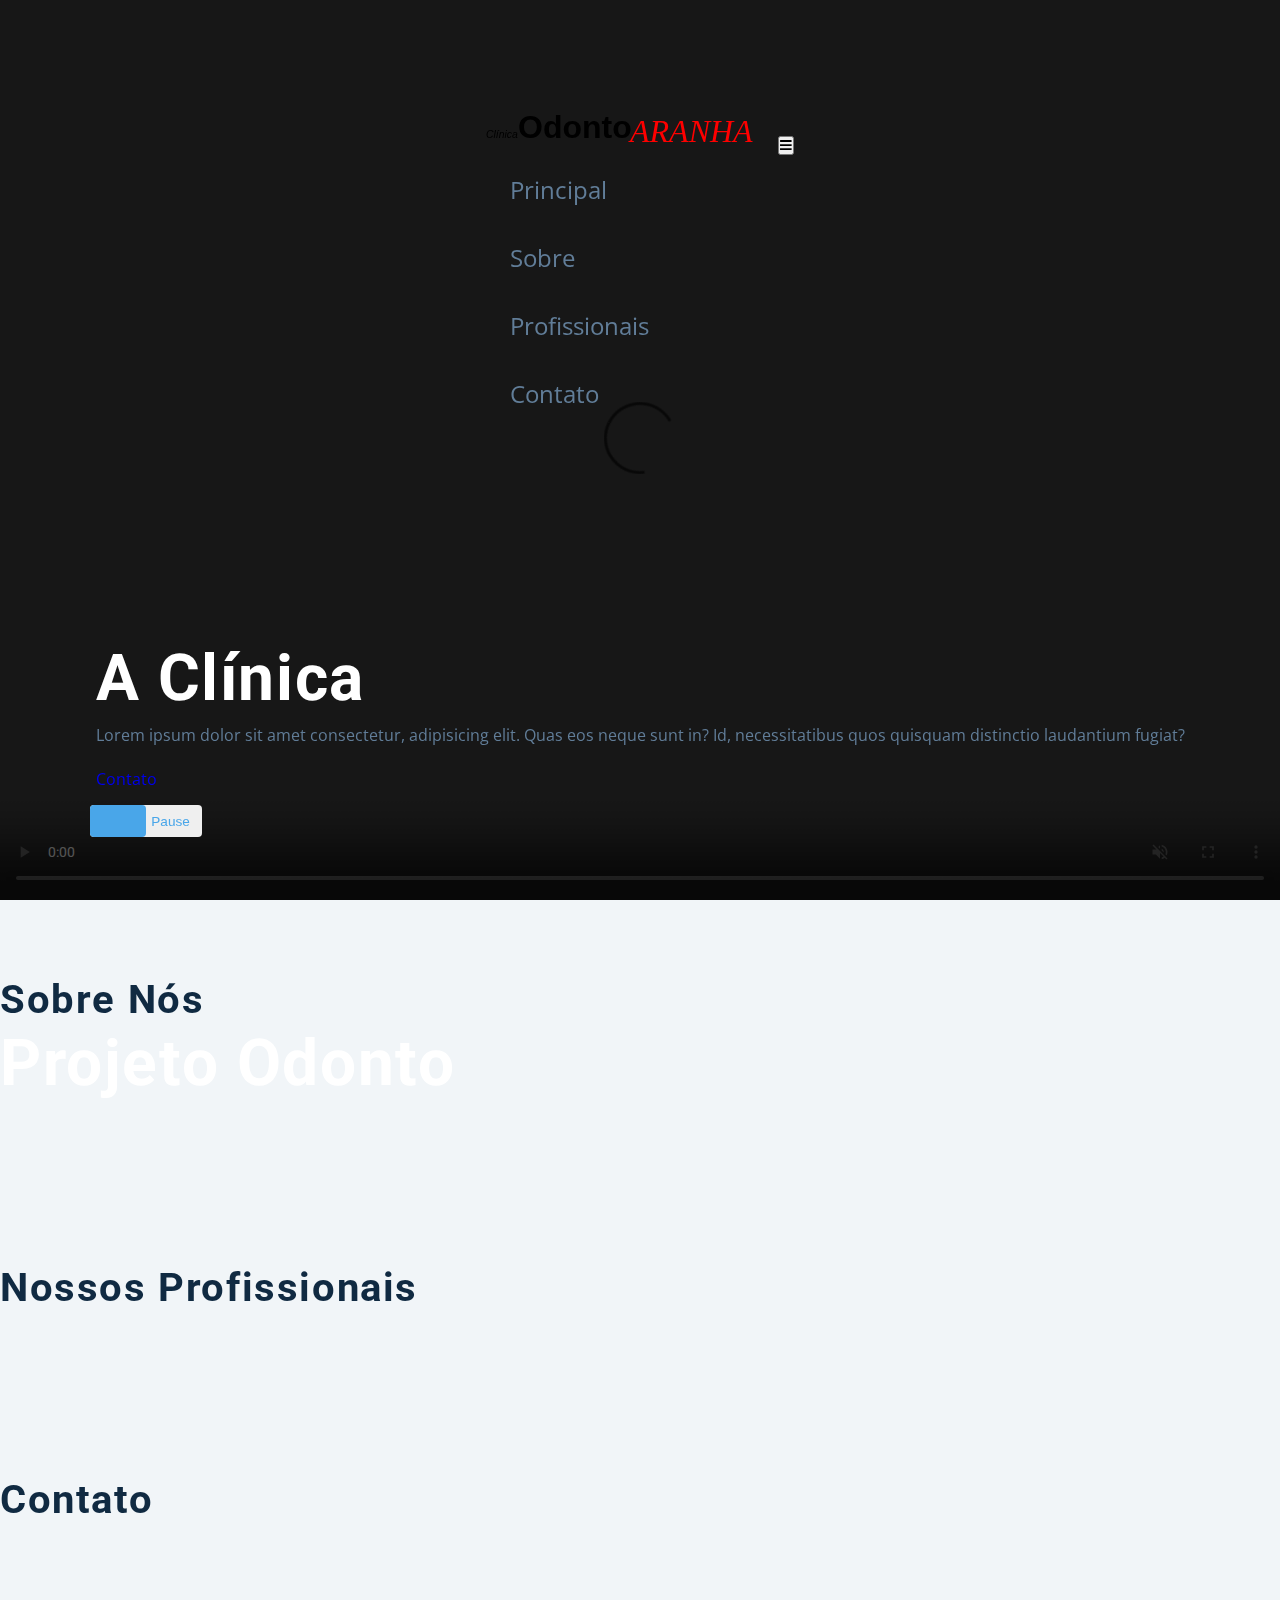
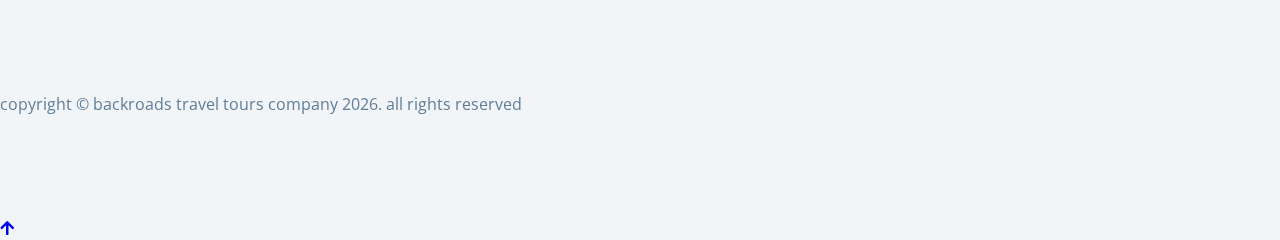
==== index.html @ fa2284a4 "v2" ====
<!DOCTYPE html>
<html lang="en">
  <head>
    <meta charset="UTF-8" />
    <meta name="viewport" content="width=device-width, initial-scale=1.0" />
    <title>OdontoARANHA</title>
    <!-- font-awesome -->
    <link
      rel="stylesheet"
      href="https://cdnjs.cloudflare.com/ajax/libs/font-awesome/5.14.0/css/all.min.css"
    />
    <!-- styles -->
    <link rel="stylesheet" href="styles.css" />
  </head>
  <body>
    <header id="home">
      <!-- navbar -->
      <nav id="nav">
        <div class="nav-center">
          <!-- nav header -->
          <div class="nav-header">
            <img src="./logo.svg" class="logo" alt="logo" />
            <button class="nav-toggle">
              <i class="fas fa-bars"></i>
            </button>
          </div>
          <!-- links -->
          <div class="links-container">
            <ul class="links">
              <li>
                <a href="#home" class="scroll-link">Principal</a>
              </li>
              <li>
                <a href="#about" class="scroll-link">Sobre</a>
              </li>
              <li>
                <a href="#services" class="scroll-link">Profissionais</a>
              </li>
              <li>
                <a href="#tours" class="scroll-link">Contato</a>
              </li>
            </ul>
          </div>
        </div>
      </nav>
      <!-- banner -->
      <div class="banner">
        <div class="container">
          <h1>A Clínica</h1>
          <p>
            Lorem ipsum dolor sit amet consectetur, adipisicing elit. Quas eos
            neque sunt in? Id, necessitatibus quos quisquam distinctio
            laudantium fugiat?
          </p>
          <a href="#tours" class="scroll-link btn btn-white">Contato</a>
        </div>
      </div>
    </header>
    <!-- about -->
    <section id="about" class="section">
      <div class="title">
        <h2>Sobre  <span>nós</span></h2>
      </div>
      <!-- preloader -->
        <div class="preloader">
        <img src="preloader.gif" alt="preloader" class="preloader__item" />
         </div>
    <!-- header -->
    <headerv>
        <video controls muted autoplay loop class="video-container">
          <source src="./video.mp4" type="video/mp4" />
        </video>
        <h1>Projeto Odonto</h1>
        <!-- video switch -->
        <button class="switch-btn">
          <span>
            play
          </span>
          <span>
            pause
          </span>
          <span class="switch"></span>
        </button>
    </headerv>
    </section>
    <!-- services -->
    <section id="services" class="section">
      <div class="title">
        <h2>Nossos <span>profissionais</span></h2>
      </div>
    </section>
    <!-- contact -->
    <section id="tours" class="section">
      <div class="title">
        <h2>Contato <span></span></h2>
      </div>
    </section>
    <!-- footer -->
    <footer class="section">
      <p>
        copyright &copy; backroads travel tours company
        <span id="date"></span>. all rights reserved
      </p>
    </footer>
    <a class="scroll-link top-link" href="#home">
      <i class="fas fa-arrow-up"></i>
    </a>
    <!-- javascript -->
    <script src="app.js"></script>
  </body>
</html>
---- styles.css ----
/*
=============== 
Fonts
===============
*/
@import url("https://fonts.googleapis.com/css?family=Open+Sans|Roboto:400,700&display=swap");

/*
=============== 
Variables
===============
*/

:root {
  /* dark shades of primary color*/
  --clr-primary-1: hsl(205, 86%, 17%);
  --clr-primary-2: hsl(205, 77%, 27%);
  --clr-primary-3: hsl(205, 72%, 37%);
  --clr-primary-4: hsl(205, 63%, 48%);
  /* primary/main color */
  --clr-primary-5: hsl(205, 78%, 60%);
  /* lighter shades of primary color */
  --clr-primary-6: hsl(205, 89%, 70%);
  --clr-primary-7: hsl(205, 90%, 76%);
  --clr-primary-8: hsl(205, 86%, 81%);
  --clr-primary-9: hsl(205, 90%, 88%);
  --clr-primary-10: hsl(205, 100%, 96%);
  /* darkest grey - used for headings */
  --clr-grey-1: hsl(209, 61%, 16%);
  --clr-grey-2: hsl(211, 39%, 23%);
  --clr-grey-3: hsl(209, 34%, 30%);
  --clr-grey-4: hsl(209, 28%, 39%);
  /* grey used for paragraphs */
  --clr-grey-5: hsl(210, 22%, 49%);
  --clr-grey-6: hsl(209, 23%, 60%);
  --clr-grey-7: hsl(211, 27%, 70%);
  --clr-grey-8: hsl(210, 31%, 80%);
  --clr-grey-9: hsl(212, 33%, 89%);
  --clr-grey-10: hsl(210, 36%, 96%);
  --clr-white: #fff;
  --clr-red-dark: hsl(360, 67%, 44%);
  --clr-red-light: hsl(360, 71%, 66%);
  --clr-green-dark: hsl(125, 67%, 44%);
  --clr-green-light: hsl(125, 71%, 66%);
  --clr-black: #222;
  --ff-primary: "Roboto", sans-serif;
  --ff-secondary: "Open Sans", sans-serif;
  --transition: all 0.3s linear;
  --spacing: 0.1rem;
  --radius: 0.25rem;
  --light-shadow: 0 5px 15px rgba(0, 0, 0, 0.1);
  --dark-shadow: 0 5px 15px rgba(0, 0, 0, 0.2);
  --max-width: 1170px;
  --fixed-width: 620px;
}
/*
=============== 
Global Styles
===============
*/

*,
::after,
::before {
  margin: 0;
  padding: 0;
  box-sizing: border-box;
}
body {
  font-family: var(--ff-secondary);
  background: var(--clr-grey-10);
  color: var(--clr-grey-1);
  line-height: 1.5;
  font-size: 0.875rem;
}
ul {
  list-style-type: none;
}
a {
  text-decoration: none;
}
h1,
h2,
h3,
h4 {
  letter-spacing: var(--spacing);
  text-transform: capitalize;
  line-height: 1.25;
  margin-bottom: 0.75rem;
  font-family: var(--ff-primary);
}
h1 {
  font-size: 3rem;
}
h2 {
  font-size: 2rem;
}
h3 {
  font-size: 1.25rem;
}
h4 {
  font-size: 0.875rem;
}
p {
  margin-bottom: 1.25rem;
  color: var(--clr-grey-5);
}
@media screen and (min-width: 800px) {
  h1 {
    font-size: 4rem;
  }
  h2 {
    font-size: 2.5rem;
  }
  h3 {
    font-size: 1.75rem;
  }
  h4 {
    font-size: 1rem;
  }
  body {
    font-size: 1rem;
  }
  h1,
  h2,
  h3,
  h4 {
    line-height: 1;
  }
}
/*  global classes */

/* section */
.section {
  padding: 5rem 0;
}

.section-center {
  width: 90vw;
  margin: 0 auto;
  max-width: 1170px;
}
@media screen and (min-width: 992px) {
  .section-center {
    width: 95vw;
  }
}
main {
  min-height: 100vh;
  display: grid;
  place-items: center;
}

/*
=============== 
Sidebar
===============
*/
.sidebar-toggle {
  position: fixed;
  top: 2rem;
  right: 3rem;
  font-size: 2rem;
  background: transparent;
  border-color: transparent;
  color: var(--clr-primary-5);
  transition: var(--transition);
  cursor: pointer;
  animation: bounce 2s ease-in-out infinite;
}
.sidebar-toggle:hover {
  color: var(--clr-primary-7);
}
@keyframes bounce {
  0% {
    transform: scale(1);
  }
  50% {
    transform: scale(1.5);
  }
  100% {
    transform: scale(1);
  }
}

.sidebar-header {
  display: flex;
  justify-content: space-between;
  align-items: center;
  padding: 1rem 1.5rem;
}
.close-btn {
  font-size: 1.75rem;
  background: transparent;
  border-color: transparent;
  color: var(--clr-primary-5);
  transition: var(--transition);
  cursor: pointer;
  color: var(--clr-red-dark);
}
.close-btn:hover {
  color: var(--clr-red-light);
  transform: rotate(360deg);
}
.logo {
  justify-self: center;
  height: 40px;
}

.links a {
  display: block;
  font-size: 1.5rem;
  text-transform: capitalize;
  padding: 1rem 1.5rem;
  color: var(--clr-grey-5);
  transition: var(--transition);
}
.links a:hover {
  background: var(--clr-primary-8);
  color: var(--clr-primary-5);
  padding-left: 1.75rem;
}
.social-icons {
  justify-self: center;
  display: flex;
  padding-bottom: 2rem;
}
.social-icons a {
  font-size: 1.5rem;
  margin: 0 0.5rem;
  color: var(--clr-primary-5);
  transition: var(--transition);
}
.social-icons a:hover {
  color: var(--clr-primary-1);
}

.sidebar {
  position: fixed;
  top: 0;
  left: 0;
  width: 100%;
  height: 100%;
  background: var(--clr-white);
  display: grid;
  grid-template-rows: auto 1fr auto;
  row-gap: 1rem;
  box-shadow: var(--clr-red-dark);
  transition: var(--transition);
  transform: translate(-100%);
}
.show-sidebar {
  transform: translate(0);
}
@media screen and (min-width: 676px) {
  .sidebar {
    width: 400px;
  }
}
/*
=============== 
Video
===============
*/
.preloader {
  position: fixed;
  top: 0;
  left: 0;
  right: 0;
  bottom: 0;
  background: var(--clr-white);
  display: grid;
  justify-content: center;
  align-items: center;
  visibility: visible;
  z-index: 999;
  transition: var(--transition);
}
.hide-preloader {
  z-index: -999;
  visibility: hidden;
}

header {
  min-height: 100vh;
  position: relative;
  display: grid;
  place-items: center;
}
.video-container {
  position: absolute;
  top: 0;
  left: 0;
  width: 100%;
  height: 100%;
  object-fit: cover;
  z-index: -2;
}
h1 {
  color: var(--clr-white);
}
/* switch button */

.switch-btn {
  position: absolute;
  bottom: 7%;
  left: 7%;
  width: 7rem;
  height: 2rem;
  display: flex;
  border-radius: var(--radius);
  align-items: center;
  justify-content: space-around;
  border: none;
  transition: var(--transition);
}
.switch-btn span {
  display: inline-block;
  font-size: 0.85rem;
  cursor: pointer;
  text-transform: capitalize;
  color: var(--clr-primary-5);
}
.switch {
  position: absolute;
  width: 50%;
  height: 100%;
  top: 0;
  left: 0;
  background: var(--clr-primary-5);
  border-radius: var(--radius);
  margin: 0;
  display: block;
  transition: var(--transition);
}
.slide .switch {
  left: 50%;
}
/* header after */
header::after {
  content: "";
  position: absolute;
  top: 0;
  left: 0;
  width: 100%;
  height: 100%;
  background: rgba(12, 12, 12, 0.7);
  z-index: -1;
}
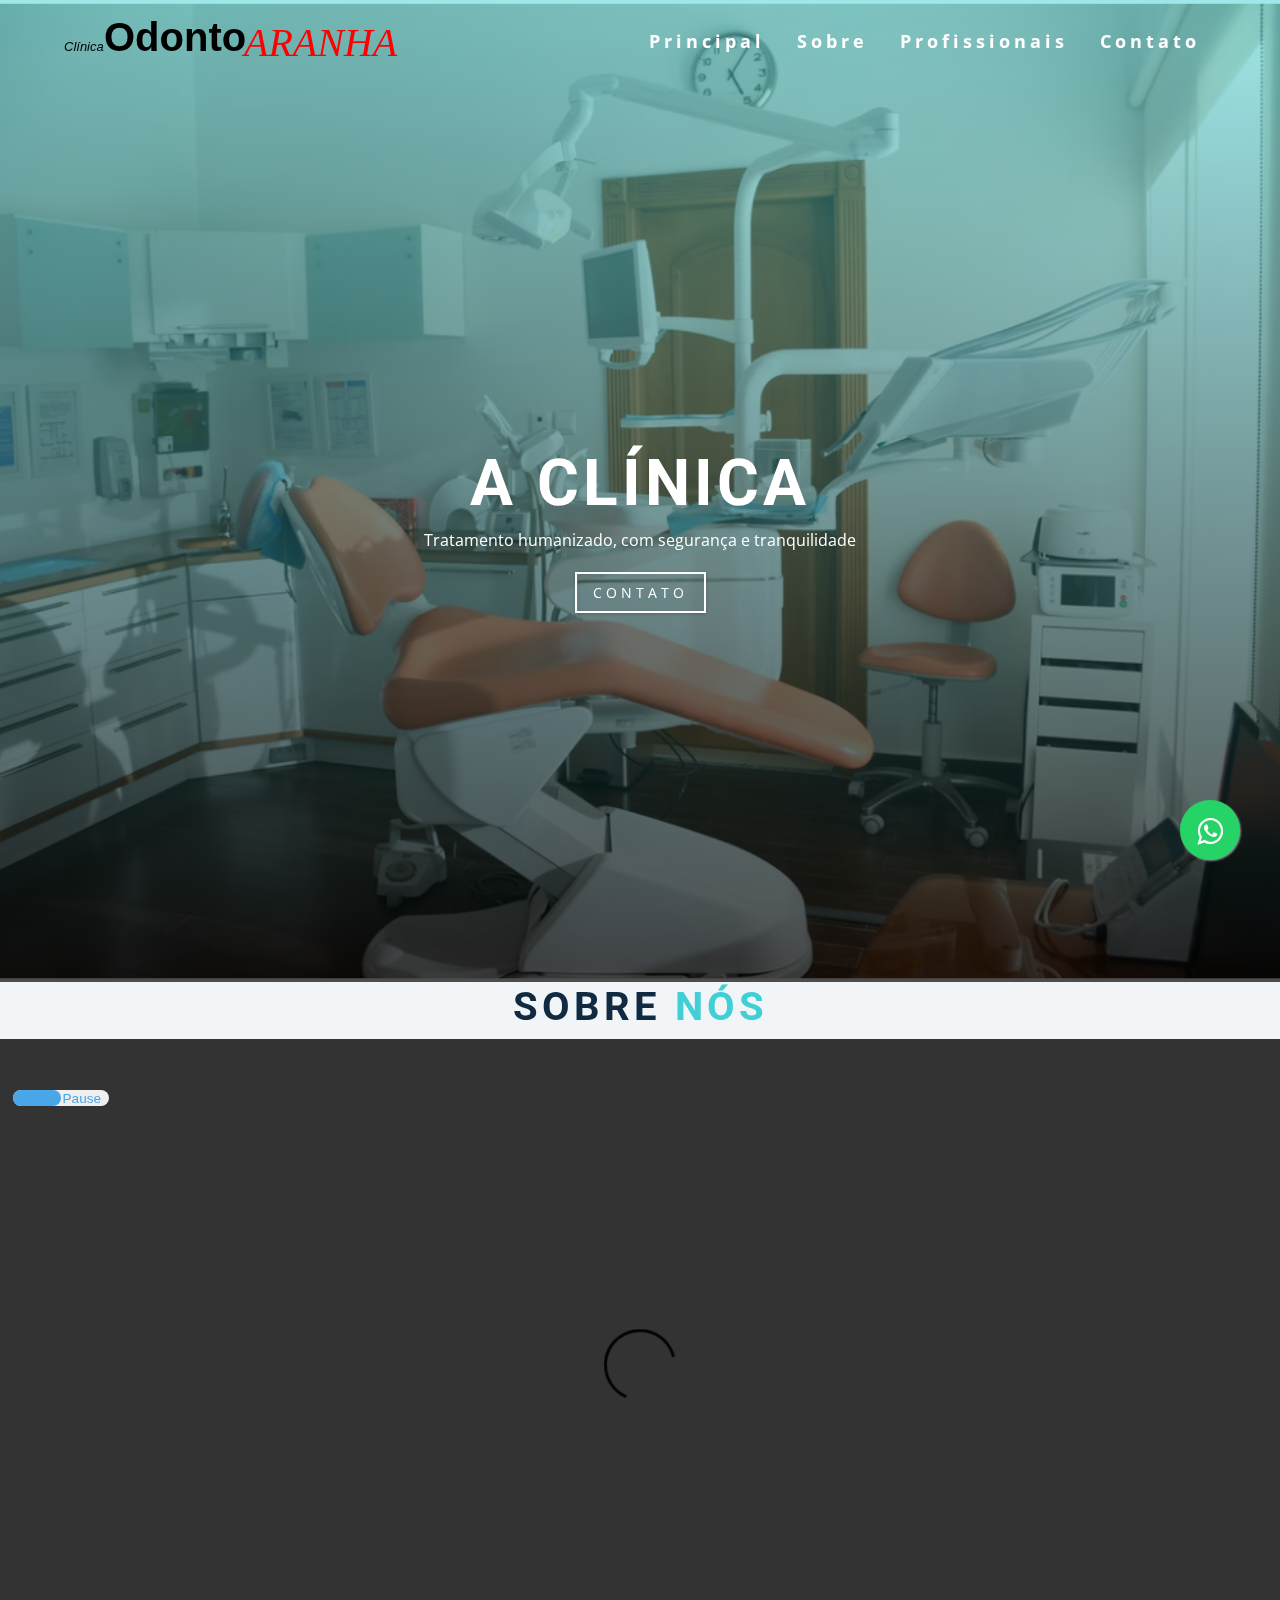
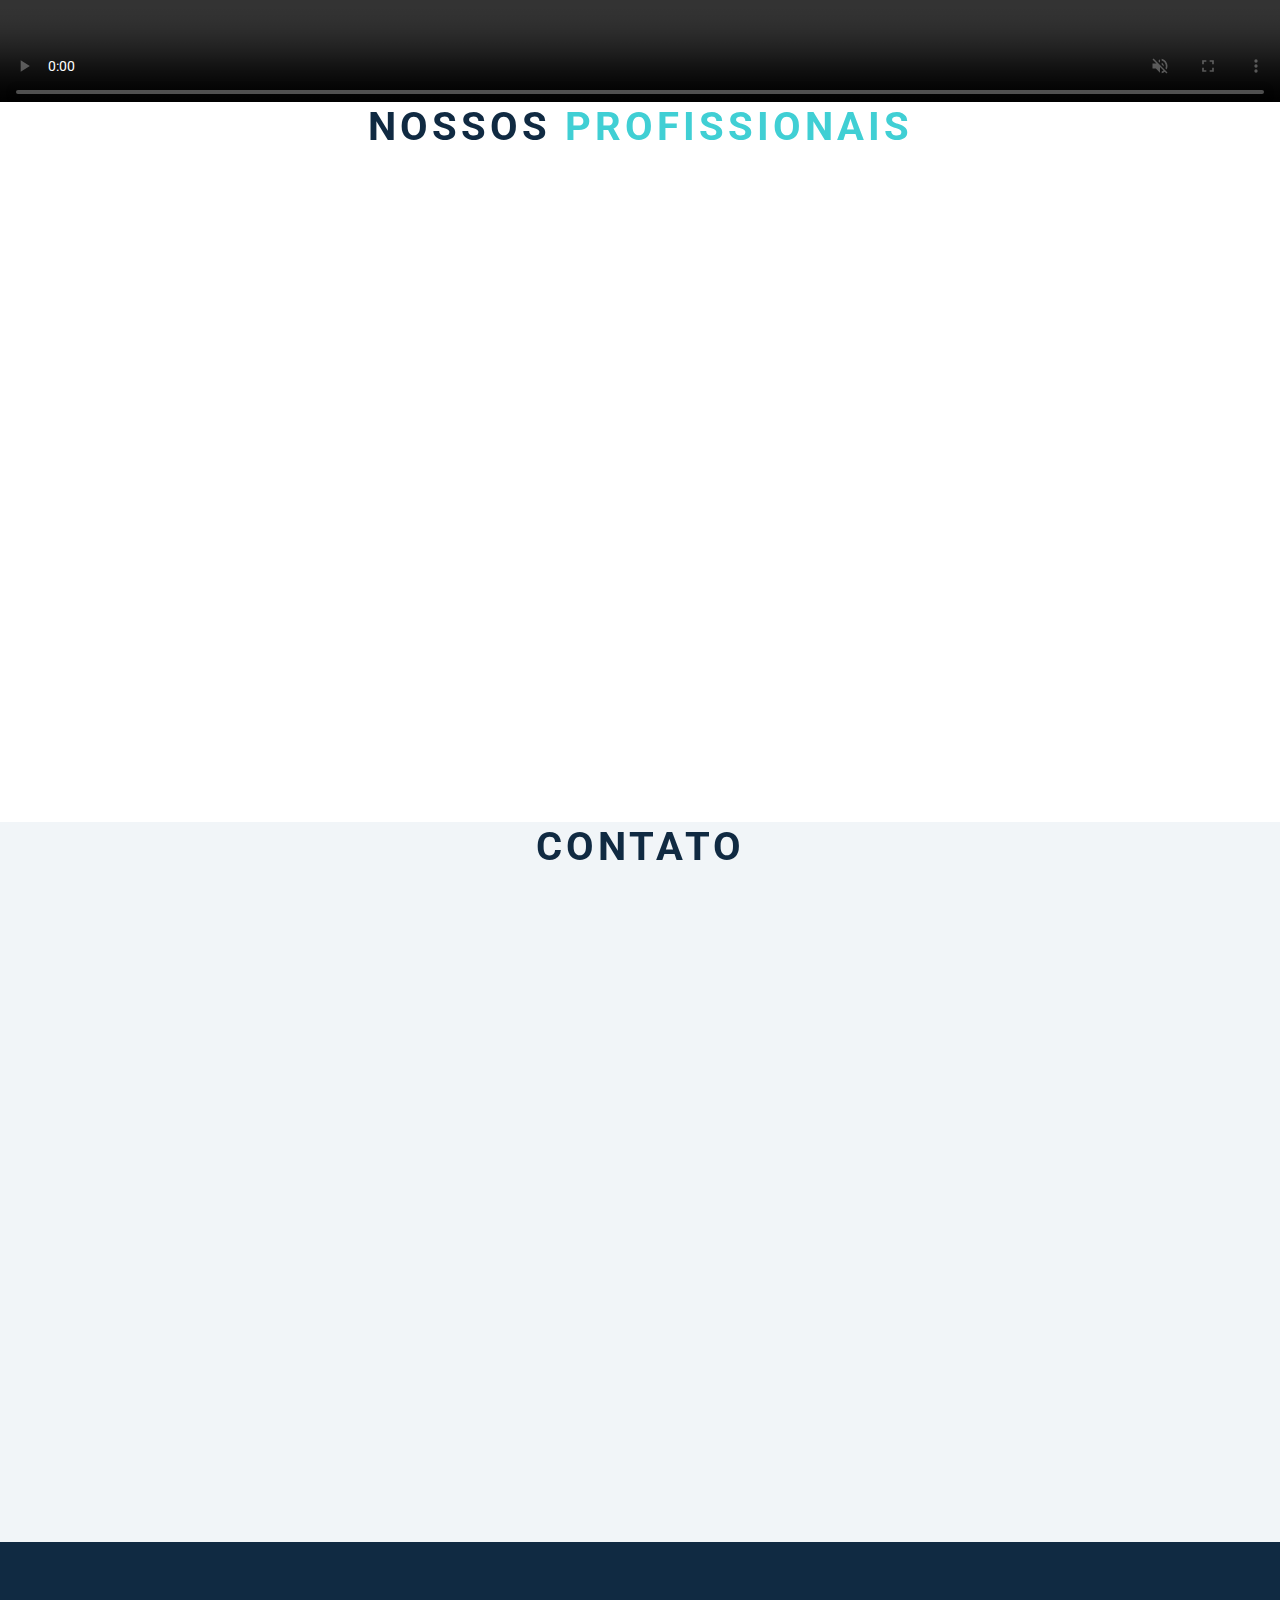
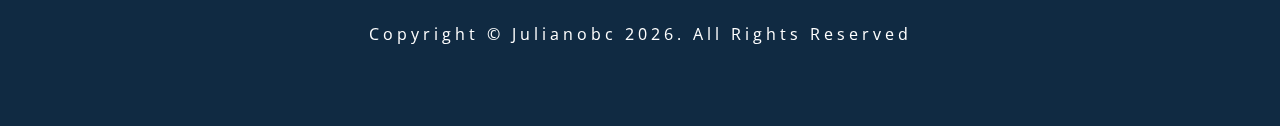
==== commit d4dc0d99: "adicionando contato whats" ====
--- a/index.html
+++ b/index.html
@@ -8,7 +8,7 @@
     <link
       rel="stylesheet"
       href="https://cdnjs.cloudflare.com/ajax/libs/font-awesome/5.14.0/css/all.min.css"
-    />
+      />
     <!-- styles -->
     <link rel="stylesheet" href="styles.css" />
   </head>
@@ -48,9 +48,7 @@
         <div class="container">
           <h1>A Clínica</h1>
           <p>
-            Lorem ipsum dolor sit amet consectetur, adipisicing elit. Quas eos
-            neque sunt in? Id, necessitatibus quos quisquam distinctio
-            laudantium fugiat?
+            Tratamento humanizado, com segurança e tranquilidade
           </p>
           <a href="#tours" class="scroll-link btn btn-white">Contato</a>
         </div>
@@ -63,25 +61,26 @@
       </div>
       <!-- preloader -->
         <div class="preloader">
+            <h1>Projeto Odonto</h1>
         <img src="preloader.gif" alt="preloader" class="preloader__item" />
          </div>
     <!-- header -->
-    <headerv>
-        <video controls muted autoplay loop class="video-container">
-          <source src="./video.mp4" type="video/mp4" />
-        </video>
-        <h1>Projeto Odonto</h1>
-        <!-- video switch -->
-        <button class="switch-btn">
-          <span>
-            play
-          </span>
-          <span>
-            pause
-          </span>
-          <span class="switch"></span>
-        </button>
-    </headerv>
+        <headerv>
+            <video controls muted autoplay loop class="video-container">
+            <source src="./video.mp4" type="video/mp4" />
+            </video>
+                
+            <!-- video switch -->
+                <button class="switch-btn">
+            <span>
+                play
+            </span>
+            <span>
+                pause
+            </span>
+            <span class="switch"></span>
+                </button>
+        </headerv>
     </section>
     <!-- services -->
     <section id="services" class="section">
@@ -98,12 +97,17 @@
     <!-- footer -->
     <footer class="section">
       <p>
-        copyright &copy; backroads travel tours company
+        copyright &copy; julianobc
         <span id="date"></span>. all rights reserved
       </p>
     </footer>
     <a class="scroll-link top-link" href="#home">
-      <i class="fas fa-arrow-up"></i>
+      <i class="fas fa-arrow-up"></i>      
+    </a>
+    <link rel="stylesheet" href="https://maxcdn.bootstrapcdn.com/font-awesome/4.5.0/css/font-awesome.min.css">
+    <a class="whatsapp-link" href="https://wa.me/5519996962829?text=Olá!%20Gostaria%20de%20tirar%20uma%20dúvida."
+        z-index:1000;" target="_blank">
+        <i  class="fa fa-whatsapp"></i>
     </a>
     <!-- javascript -->
     <script src="app.js"></script>
--- a/styles.css
+++ b/styles.css
@@ -18,7 +18,7 @@
   --clr-primary-3: hsl(205, 72%, 37%);
   --clr-primary-4: hsl(205, 63%, 48%);
   /* primary/main color */
-  --clr-primary-5: hsl(205, 78%, 60%);
+  --clr-primary-5: #49a6e9;
   /* lighter shades of primary color */
   --clr-primary-6: hsl(205, 89%, 70%);
   --clr-primary-7: hsl(205, 90%, 76%);
@@ -42,12 +42,13 @@
   --clr-red-light: hsl(360, 71%, 66%);
   --clr-green-dark: hsl(125, 67%, 44%);
   --clr-green-light: hsl(125, 71%, 66%);
+  --clr-secondary: hsla(182, 63%, 54%);
   --clr-black: #222;
   --ff-primary: "Roboto", sans-serif;
   --ff-secondary: "Open Sans", sans-serif;
   --transition: all 0.3s linear;
-  --spacing: 0.1rem;
-  --radius: 0.25rem;
+  --spacing: 0.25rem;
+  --radius: 0.5rem;
   --light-shadow: 0 5px 15px rgba(0, 0, 0, 0.1);
   --dark-shadow: 0 5px 15px rgba(0, 0, 0, 0.2);
   --max-width: 1170px;
@@ -58,7 +59,9 @@
 Global Styles
 ===============
 */
-
+html {
+  scroll-behavior: smooth;
+}
 *,
 ::after,
 ::before {
@@ -79,6 +82,13 @@
 a {
   text-decoration: none;
 }
+img:not(.logo) {
+  width: 100%;
+}
+img {
+  display: block;
+}
+
 h1,
 h2,
 h3,
@@ -130,9 +140,37 @@
 }
 /*  global classes */
 
+.btn {
+  text-transform: uppercase;
+  background: transparent;
+  color: var(--clr-black);
+  padding: 0.375rem 0.75rem;
+  letter-spacing: var(--spacing);
+  display: inline-block;
+  transition: var(--transition);
+  font-size: 0.875rem;
+  border: 2px solid var(--clr-black);
+  cursor: pointer;
+  box-shadow: 0 1px 3px rgba(0, 0, 0, 0.2);
+  border-radius: var(--radius);
+}
+.btn:hover {
+  color: var(--clr-white);
+  background: var(--clr-black);
+}
+.btn-white {
+  color: var(--clr-white);
+  border-color: var(--clr-white);
+  border-radius: 0;
+  padding: 0.5rem 1rem;
+}
+.btn:hover {
+  background: var(--clr-white);
+  color: var(--clr-secondary);
+}
 /* section */
 .section {
-  padding: 5rem 0;
+  padding-bottom: 5rem;
 }
 
 .section-center {
@@ -150,111 +188,201 @@
   display: grid;
   place-items: center;
 }
-
 /*
 =============== 
-Sidebar
+Scroll
 ===============
 */
-.sidebar-toggle {
-  position: fixed;
-  top: 2rem;
-  right: 3rem;
-  font-size: 2rem;
-  background: transparent;
-  border-color: transparent;
-  color: var(--clr-primary-5);
-  transition: var(--transition);
-  cursor: pointer;
-  animation: bounce 2s ease-in-out infinite;
-}
-.sidebar-toggle:hover {
-  color: var(--clr-primary-7);
-}
-@keyframes bounce {
-  0% {
-    transform: scale(1);
-  }
-  50% {
-    transform: scale(1.5);
-  }
-  100% {
-    transform: scale(1);
-  }
-}
-
-.sidebar-header {
-  display: flex;
-  justify-content: space-between;
-  align-items: center;
+/* navbar */
+nav {
+  background: var(--clr-white);
   padding: 1rem 1.5rem;
 }
-.close-btn {
-  font-size: 1.75rem;
-  background: transparent;
-  border-color: transparent;
-  color: var(--clr-primary-5);
-  transition: var(--transition);
-  cursor: pointer;
-  color: var(--clr-red-dark);
-}
-.close-btn:hover {
-  color: var(--clr-red-light);
-  transform: rotate(360deg);
-}
-.logo {
-  justify-self: center;
-  height: 40px;
-}
-
-.links a {
-  display: block;
-  font-size: 1.5rem;
-  text-transform: capitalize;
-  padding: 1rem 1.5rem;
-  color: var(--clr-grey-5);
-  transition: var(--transition);
-}
-.links a:hover {
-  background: var(--clr-primary-8);
-  color: var(--clr-primary-5);
-  padding-left: 1.75rem;
-}
-.social-icons {
-  justify-self: center;
-  display: flex;
-  padding-bottom: 2rem;
-}
-.social-icons a {
-  font-size: 1.5rem;
-  margin: 0 0.5rem;
-  color: var(--clr-primary-5);
-  transition: var(--transition);
-}
-.social-icons a:hover {
-  color: var(--clr-primary-1);
-}
-
-.sidebar {
+/* fixed nav */
+.fixed-nav {
   position: fixed;
   top: 0;
   left: 0;
   width: 100%;
-  height: 100%;
-  background: var(--clr-white);
+  background: var(--clr-white);
+  box-shadow: var(--light-shadow);
+}
+.fixed-nav .links a {
+  color: var(--clr-grey-1);
+}
+.fixed-nav .links a:hover {
+  color: var(--clr-secondary);
+}
+/* .fixed-nav .links-container {
+  height: auto !important;
+} */
+.nav-header {
+  display: flex;
+  align-items: center;
+  justify-content: space-between;
+}
+.nav-toggle {
+  font-size: 1.5rem;
+  color: var(--clr-grey-1);
+  background: transparent;
+  border-color: transparent;
+  transition: var(--transition);
+  cursor: pointer;
+}
+.nav-toggle:hover {
+  color: var(--clr-secondary);
+}
+.logo {
+  height: 50px;
+}
+.links-container {
+  height: 0;
+  overflow: hidden;
+  transition: var(--transition);
+}
+.show-links {
+  height: 200px;
+}
+.links a {
+  background: var(--clr-white);
+  color: var(--clr-grey-5);
+  font-size: 1.1rem;
+  text-transform: capitalize;
+  letter-spacing: var(--spacing);
+  display: block;
+  transition: var(--transition);
+  font-weight: bold;
+  padding: 0.75rem 0;
+}
+.links a:hover {
+  color: var(--clr-grey-1);
+}
+@media screen and (min-width: 800px) {
+  nav {
+    background: transparent;
+  }
+  .nav-center {
+    width: 90vw;
+    max-width: 1170px;
+    margin: 0 auto;
+    display: flex;
+    align-items: center;
+    justify-content: space-between;
+  }
+  .nav-header {
+    padding: 0;
+  }
+  .nav-toggle {
+    display: none;
+  }
+  .links-container {
+    height: auto !important;
+  }
+  .links {
+    display: flex;
+  }
+  .links a {
+    background: transparent;
+    color: var(--clr-white);
+    font-size: 1.1rem;
+    text-transform: capitalize;
+    letter-spacing: var(--spacing);
+    display: block;
+    transition: var(--transition);
+    margin: 0 1rem;
+    font-weight: bold;
+    padding: 0;
+  }
+  .links a:hover {
+    color: var(--clr-white);
+  }
+}
+/* hero */
+header {
+  min-height: 100vh;
+  background: linear-gradient(rgba(63, 208, 212, 0.5), rgba(0, 0, 0, 0.7)),
+    url(./hero-bcg.png) center/cover no-repeat;
+}
+.banner {
+  min-height: 100vh;
   display: grid;
-  grid-template-rows: auto 1fr auto;
-  row-gap: 1rem;
-  box-shadow: var(--clr-red-dark);
-  transition: var(--transition);
-  transform: translate(-100%);
-}
-.show-sidebar {
-  transform: translate(0);
-}
-@media screen and (min-width: 676px) {
-  .sidebar {
-    width: 400px;
+  place-items: center;
+  text-align: center;
+}
+.container h1 {
+  color: var(--clr-white);
+  text-transform: uppercase;
+}
+.container p {
+  color: var(--clr-white);
+  max-width: 25rem;
+  margin: 0 auto;
+  margin-bottom: 1.25rem;
+}
+@media screen and (min-width: 768px) {
+  .container p {
+    max-width: 40rem;
+  }
+}
+/* sections and title */
+.title h2 {
+  text-align: center;
+  text-transform: uppercase;
+  padding-top:0.3rem;
+}
+.title span {
+  color: var(--clr-secondary);
+}
+#about,
+#services,
+#tours {
+  height: 80vh;
+}
+#services {
+  background: var(--clr-white);
+}
+footer {
+  background: var(--clr-grey-1);
+  padding: 5rem 1rem;
+}
+footer p {
+  color: var(--clr-white);
+  text-align: center;
+  text-transform: capitalize;
+  letter-spacing: var(--spacing);
+  margin-bottom: 0;
+}
+
+.top-link {
+  font-size: 1.25rem;
+  position: fixed;
+  bottom: 3rem;
+  left: 5%;
+  background: var(--clr-secondary);
+  width: 2rem;
+  height: 2rem;
+  display: grid;
+  place-items: center;
+  border-radius: var(--radius);
+  color: var(--clr-white);
+  animation: bounce 2s ease-in-out infinite;
+  visibility: hidden;
+  z-index: -100;
+}
+.show-link {
+  visibility: visible;
+  z-index: 100;
+}
+
+@keyframes bounce {
+  0% {
+    transform: scale(1);
+  }
+  50% {
+    transform: scale(1.5);
+  }
+  100% {
+    transform: scale(1);
   }
 }
 /*
@@ -281,20 +409,21 @@
   visibility: hidden;
 }
 
-header {
-  min-height: 100vh;
+headerv {
+  min-height: 75vh;
+  height: 80%;
   position: relative;
   display: grid;
   place-items: center;
 }
 .video-container {
-  position: absolute;
-  top: 0;
+  position: relative;
+  top: 1;
   left: 0;
   width: 100%;
   height: 100%;
   object-fit: cover;
-  z-index: -2;
+  z-index: -5;
 }
 h1 {
   color: var(--clr-white);
@@ -303,10 +432,10 @@
 
 .switch-btn {
   position: absolute;
-  bottom: 7%;
-  left: 7%;
-  width: 7rem;
-  height: 2rem;
+  bottom: 90%;
+  left: 1%;
+  width: 6rem;
+  height: 1rem;
   display: flex;
   border-radius: var(--radius);
   align-items: center;
@@ -337,13 +466,31 @@
   left: 50%;
 }
 /* header after */
-header::after {
+/*headerv::after {
   content: "";
   position: absolute;
   top: 0;
   left: 0;
   width: 100%;
-  height: 100%;
-  background: rgba(12, 12, 12, 0.7);
+  height: 80%;
+  background: rgba(255, 255, 255, 0.7);
   z-index: -1;
-}
+}*/
+.whatsapp-link {
+  position: fixed;
+  width: 60px;
+  height: 60px;
+  bottom: 40px;
+  right: 40px;
+  background-color: #25d366;
+  color: #fff;
+  border-radius: 50px;
+  text-align: center;
+  font-size: 30px;
+  box-shadow: 1px 1px 2px #888;
+  z-index: 1000;
+  margin-top:16px
+}
+.fa-whatsapp {
+  margin-top: 16px;
+}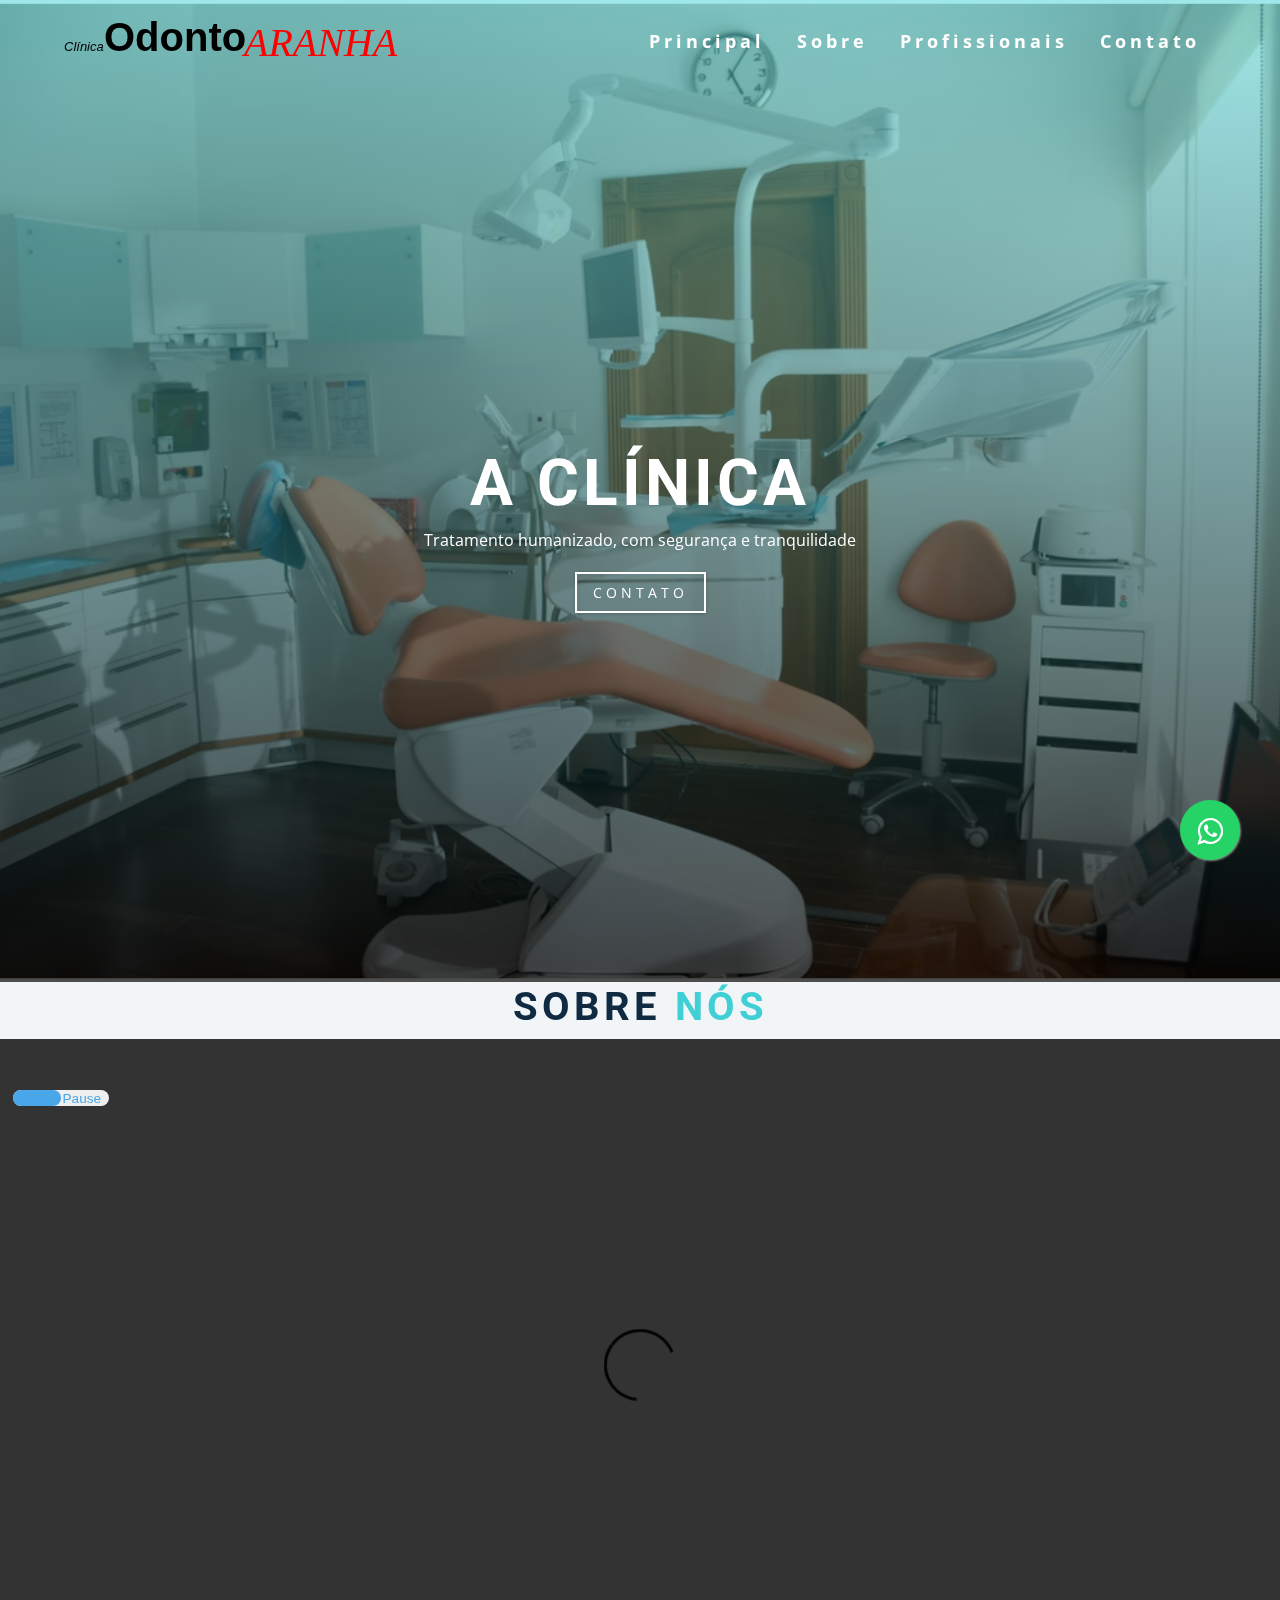
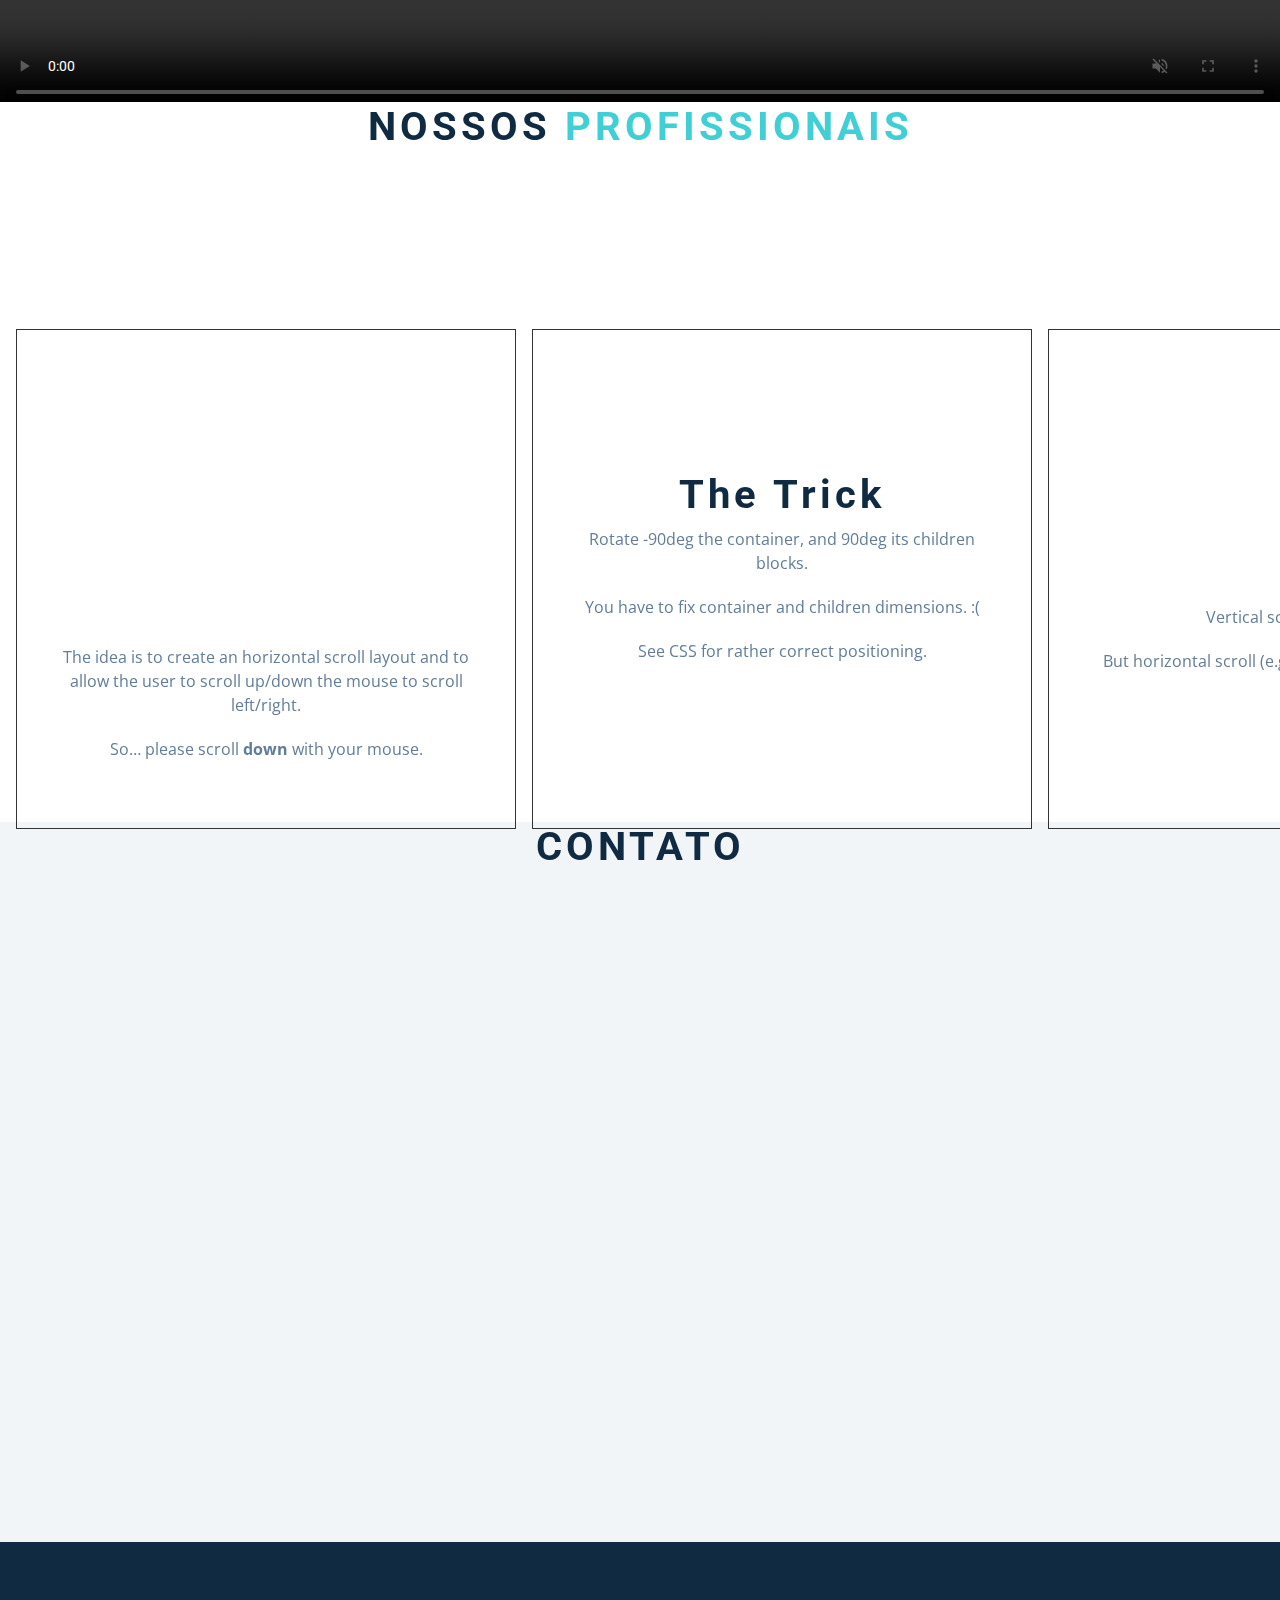
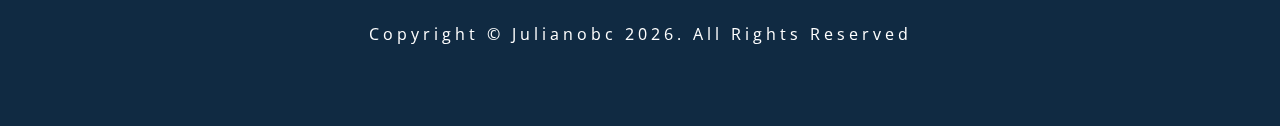
==== commit 861f337f: "detalhes e teste de cards" ====
--- a/index.html
+++ b/index.html
@@ -82,10 +82,37 @@
                 </button>
         </headerv>
     </section>
-    <!-- services -->
+    <!-- profissionais -->
     <section id="services" class="section">
       <div class="title">
         <h2>Nossos <span>profissionais</span></h2>
+      </div>
+      <div class="containerP">
+ 
+        <div class="content-wrapper">
+        
+          <div class="child">
+            <h1>CSS-only horizontal scroll tentative</h1>
+            <p>The idea is to create an horizontal scroll layout and to allow the user to scroll up/down the mouse to scroll left/right.</p>
+            <p>So… please scroll <strong>down</strong> with your mouse.</p>
+          </div>
+      
+          <div class="child">
+            <h2>The trick</h2>
+            <p>Rotate -90deg the container, and 90deg its children blocks.</p>
+            <p>You have to fix container and children dimensions. :(</p>
+            <p>See CSS for rather correct positioning.</p>
+          </div>
+      
+          <div class="child">
+            <h1>Desktop browsers</h1>
+            <p>Vertical scroll… scrolls. :)</p>
+            <p>But horizontal scroll (e.g. with a trackpad) doesn’t. :(</p>
+          </div>
+      
+                
+        </div>
+        
       </div>
     </section>
     <!-- contact -->
--- a/styles.css
+++ b/styles.css
@@ -493,4 +493,38 @@
 }
 .fa-whatsapp {
   margin-top: 16px;
+}
+.containerP {
+  position: relative;
+  top: -30px; // Hide the horizontal scrollbar.
+  left: 0;
+  width: 100vh;
+  height: calc(100vw);
+
+  overflow: scroll;
+  transform: rotate(-90deg);
+  transform-origin: center calc(50vh);
+}
+
+.child {
+  display: flex;
+  flex-direction: column;
+  justify-content: center;
+  align-items: center;
+
+  margin: 1em auto;
+  padding: 2em;
+  width: 500px;
+  height: 500px;
+
+  transform: rotate(90deg);
+
+  border: 1px solid #333;
+  box-shadow: 3px 3px 6px rgba(#333, .3);
+
+  text-align: center;
+  
+  p {
+    line-height: 1.5;
+  }
 }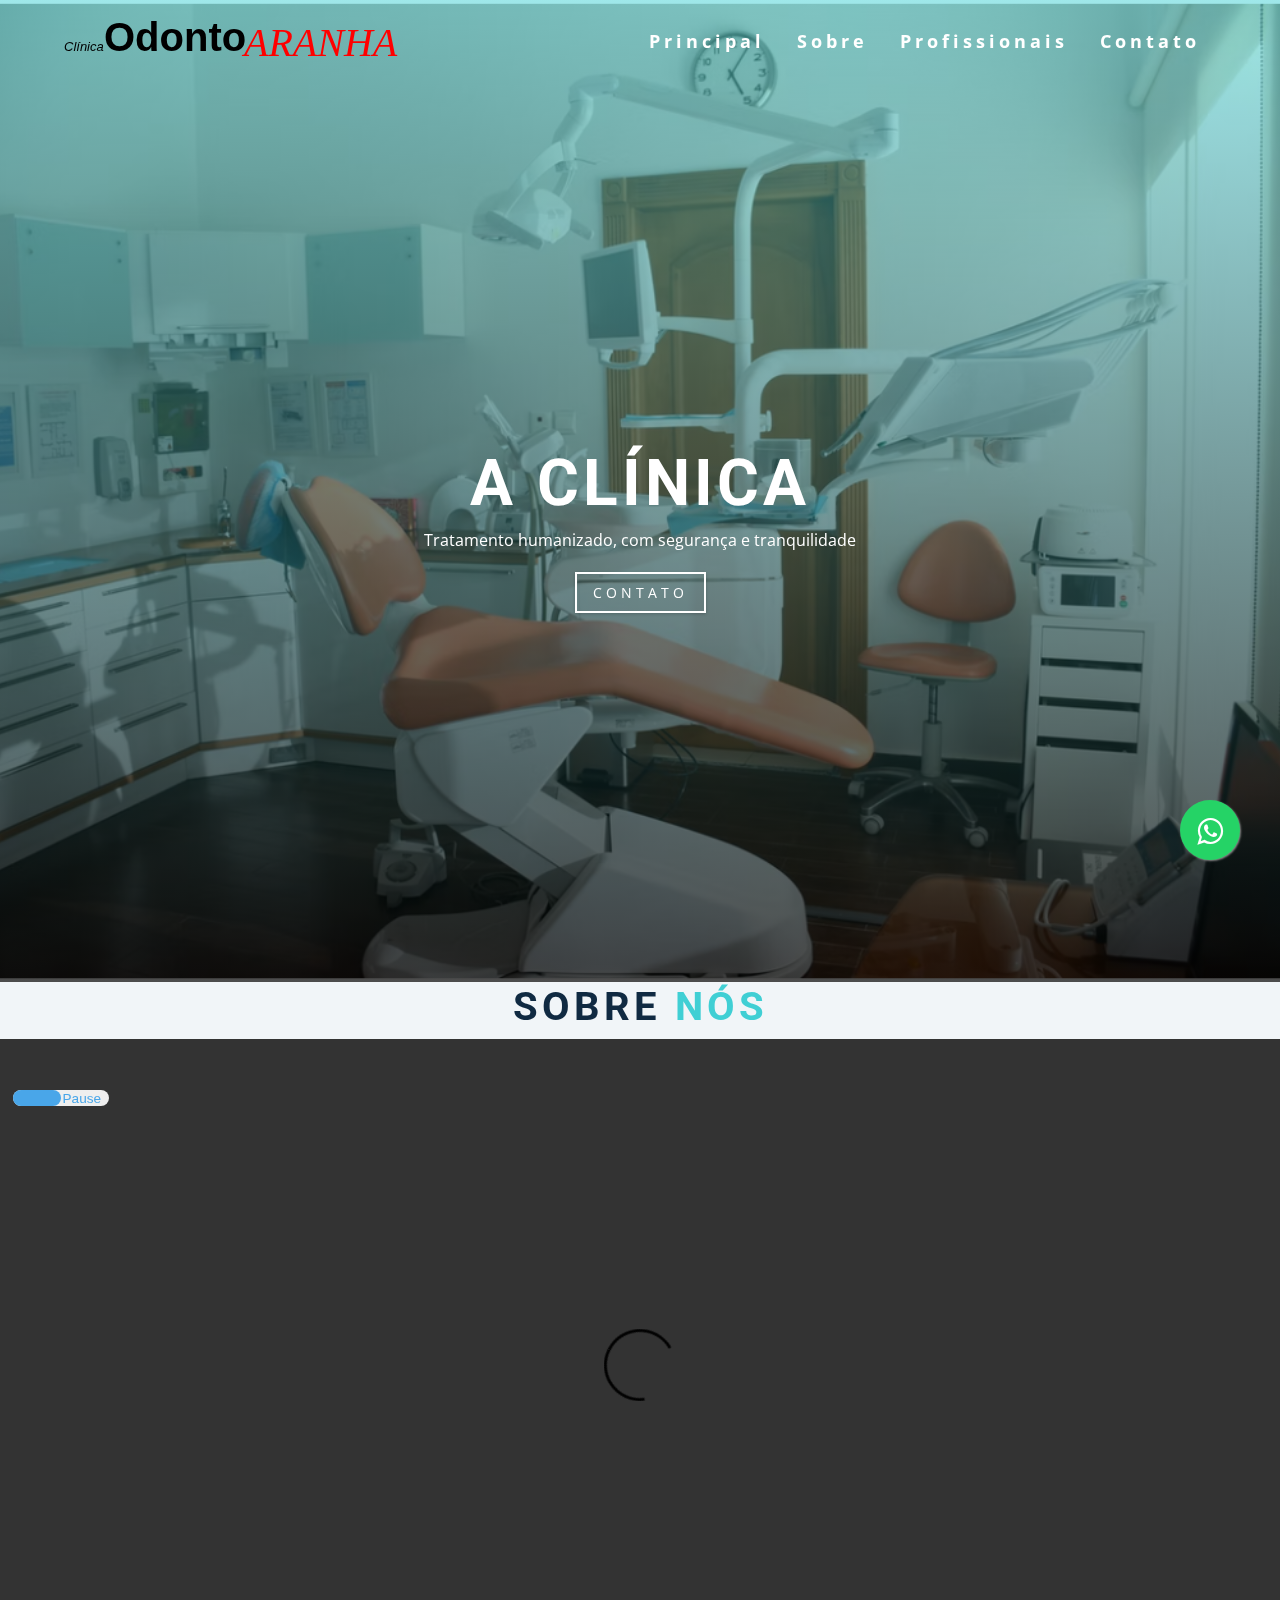
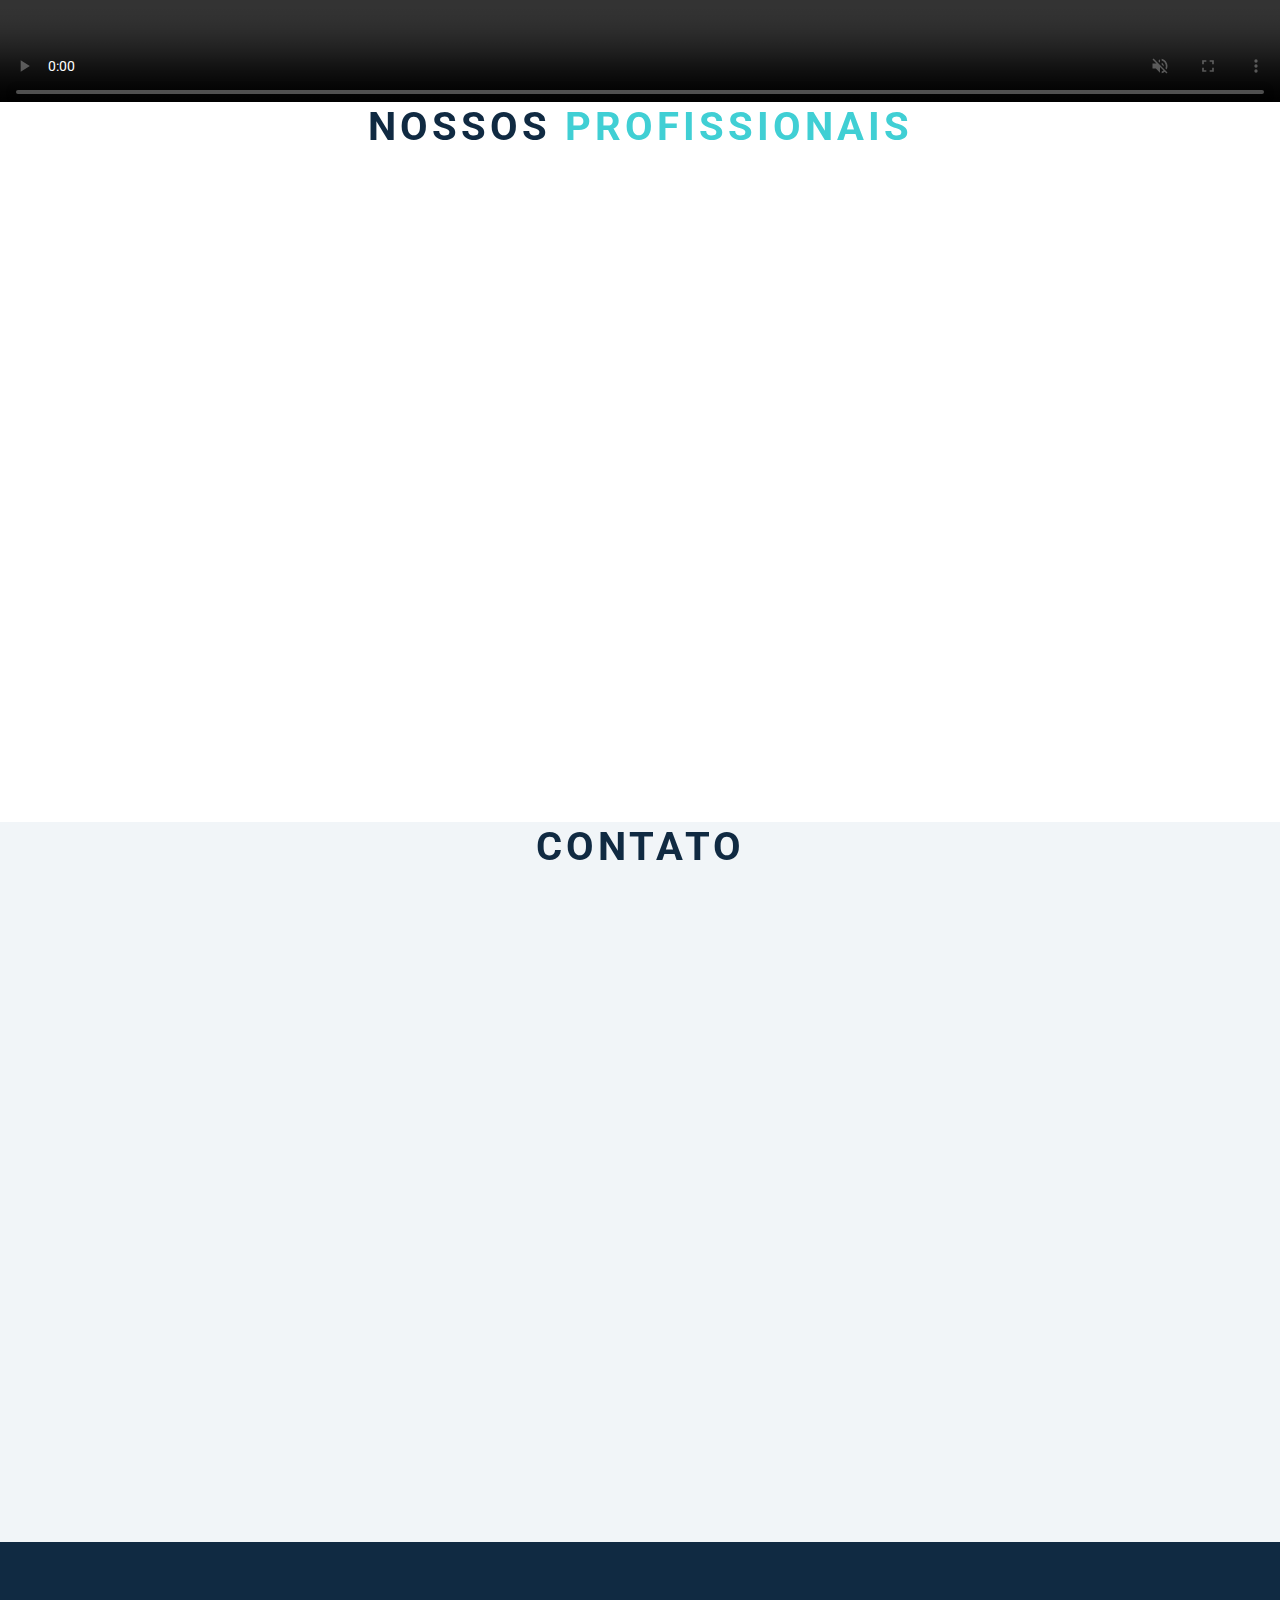
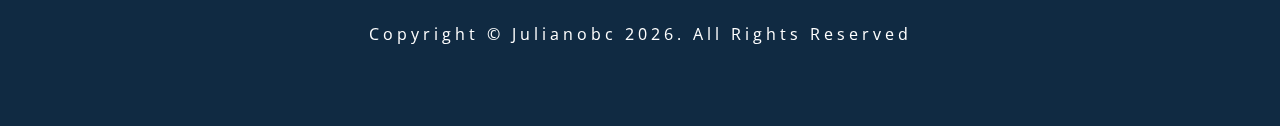
==== commit 92873aa3: "ajustando div" ====
--- a/index.html
+++ b/index.html
@@ -87,7 +87,7 @@
       <div class="title">
         <h2>Nossos <span>profissionais</span></h2>
       </div>
-      <div class="containerP">
+      <!-- <div class="containerP">
  
         <div class="content-wrapper">
         
@@ -112,7 +112,7 @@
       
                 
         </div>
-        
+        -->
       </div>
     </section>
     <!-- contact -->
--- a/styles.css
+++ b/styles.css
@@ -496,7 +496,7 @@
 }
 .containerP {
   position: relative;
-  top: -30px; // Hide the horizontal scrollbar.
+  top: -30px; /* Hide the horizontal scrollbar.*/
   left: 0;
   width: 100vh;
   height: calc(100vw);
@@ -524,7 +524,7 @@
 
   text-align: center;
   
-  p {
+}
+.p {
     line-height: 1.5;
   }
-}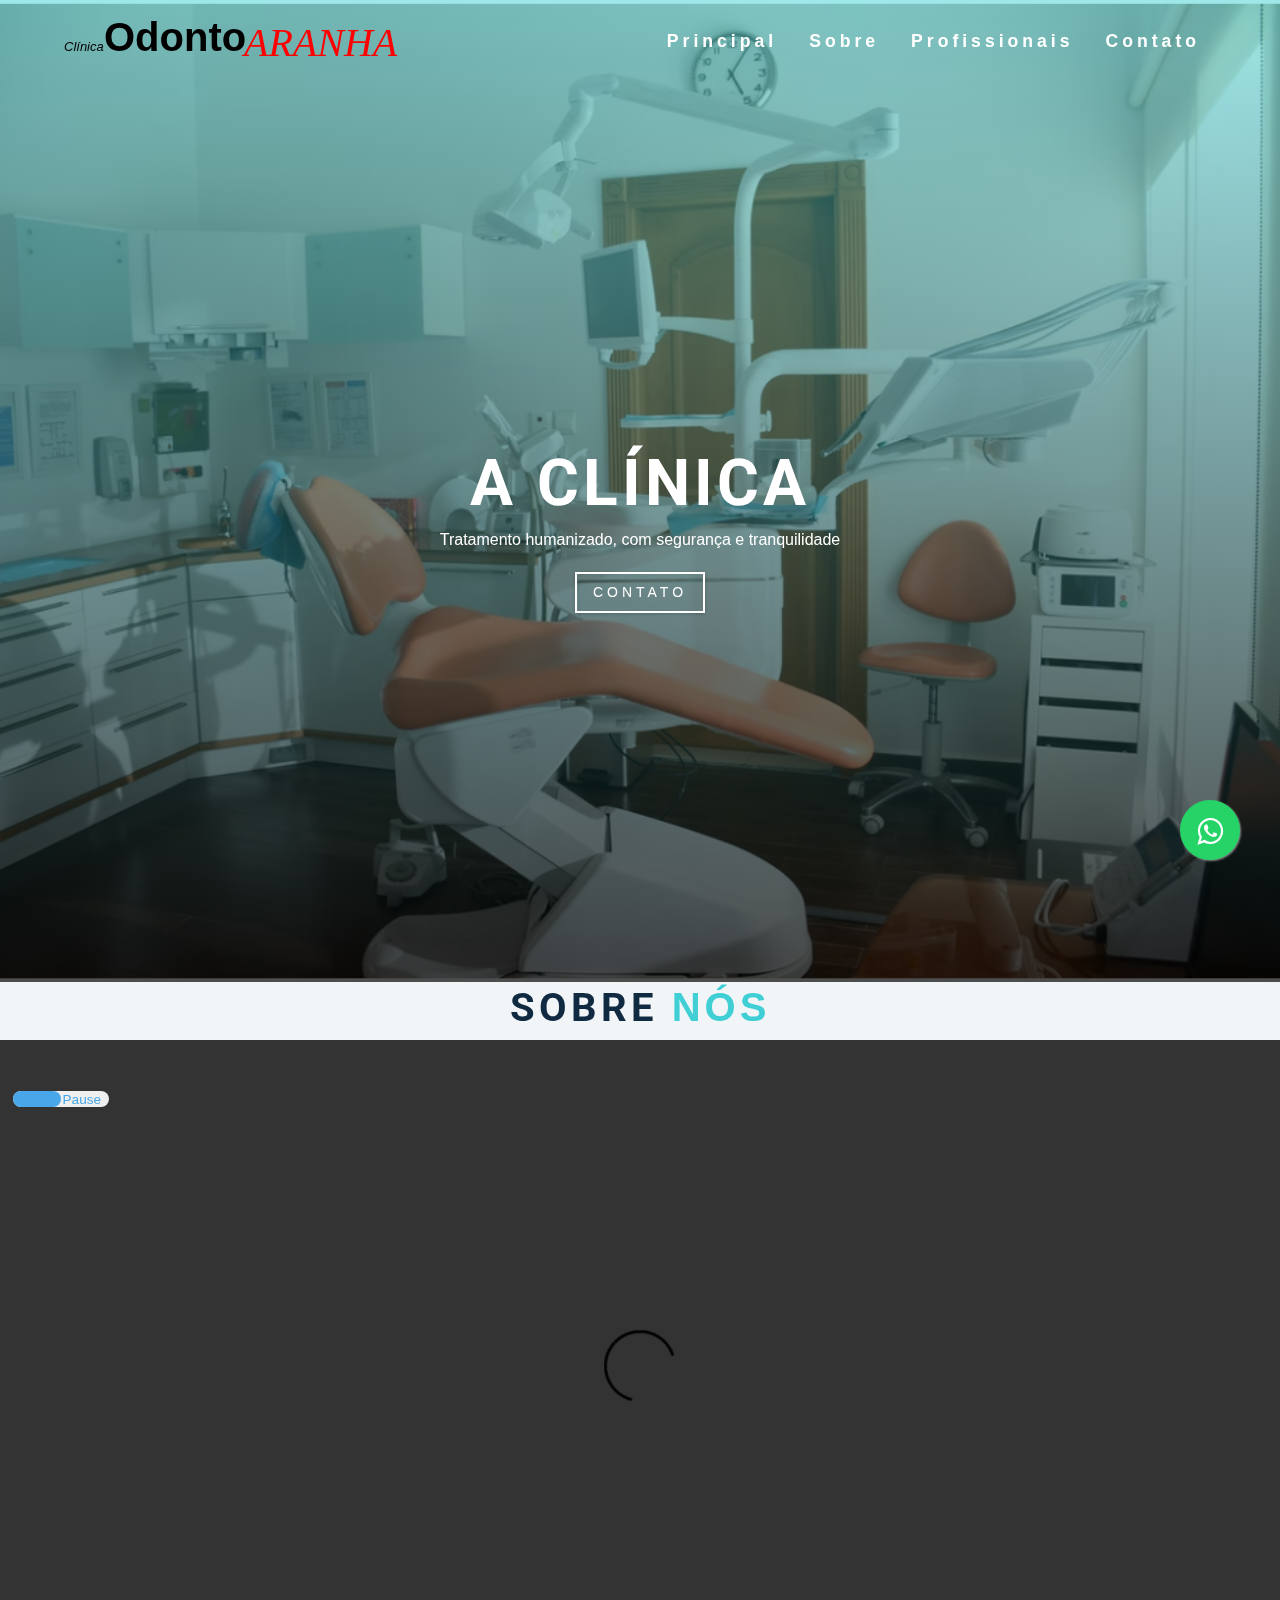
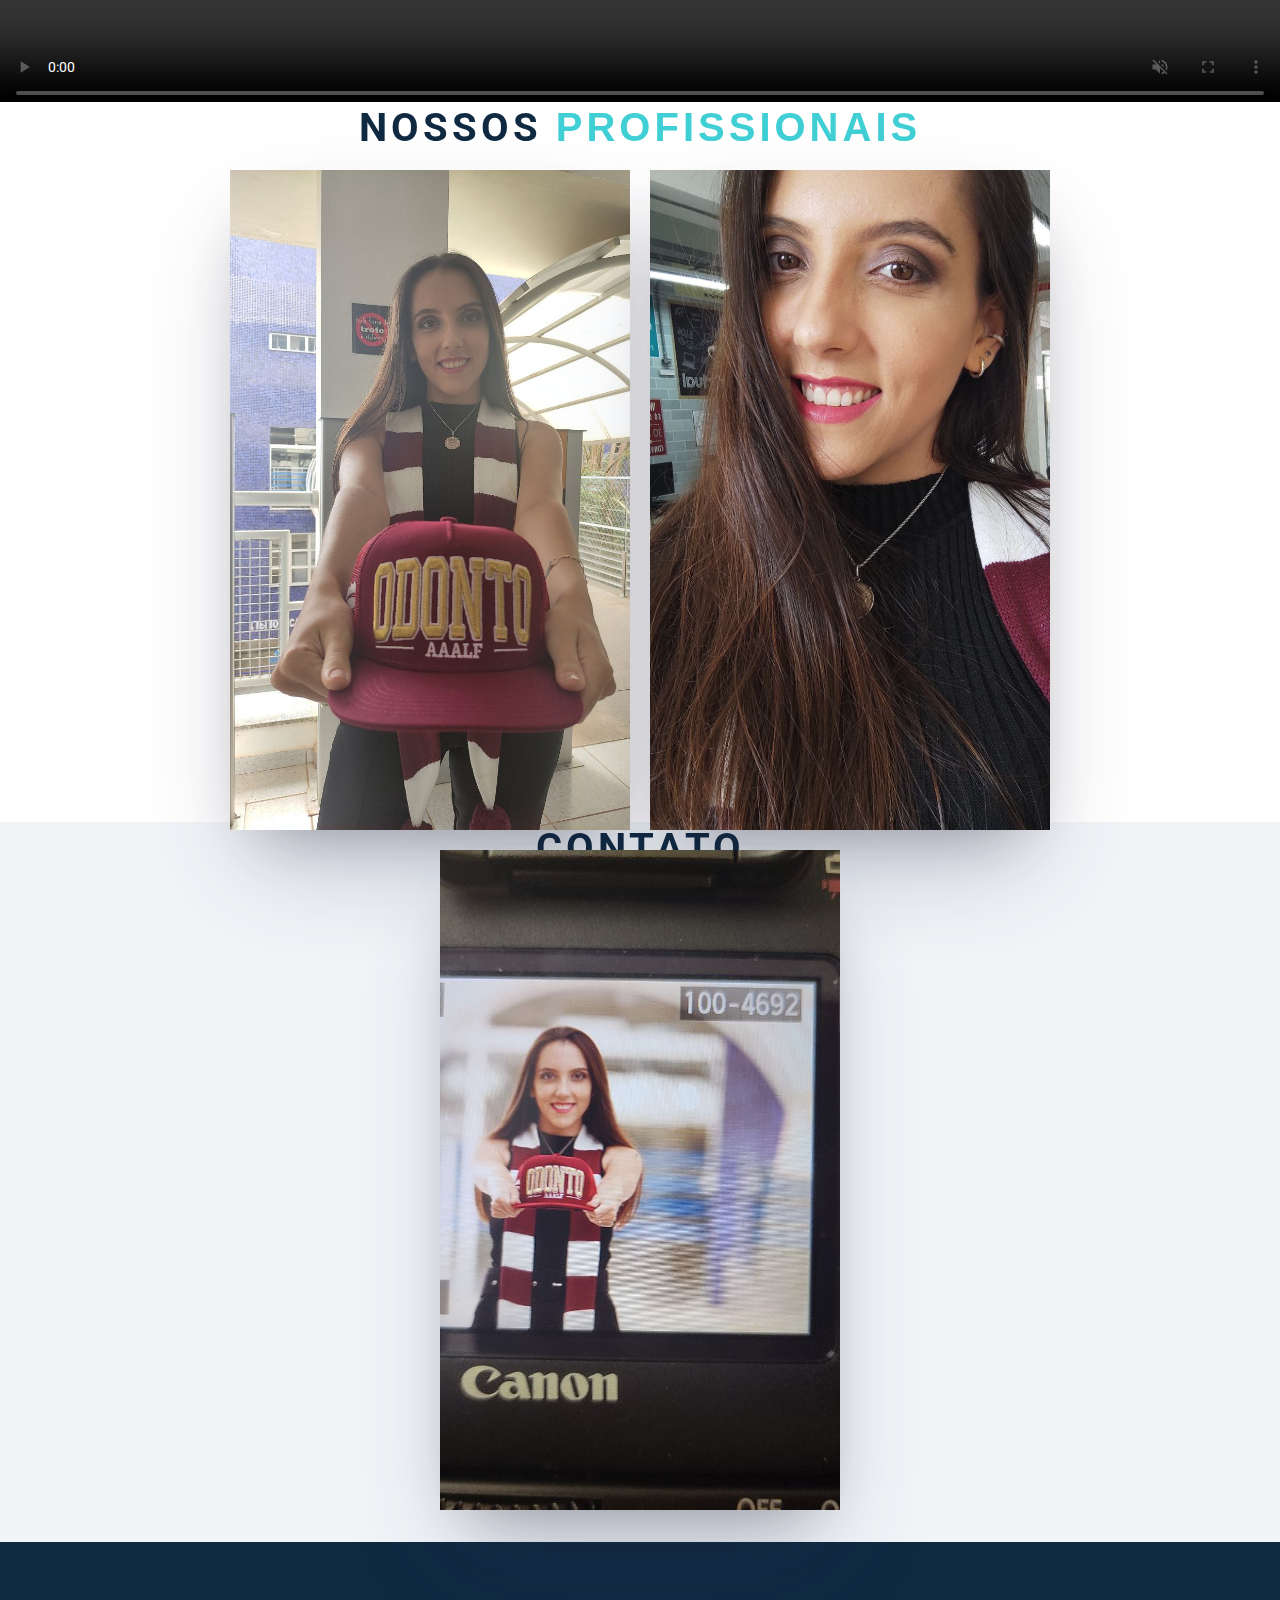
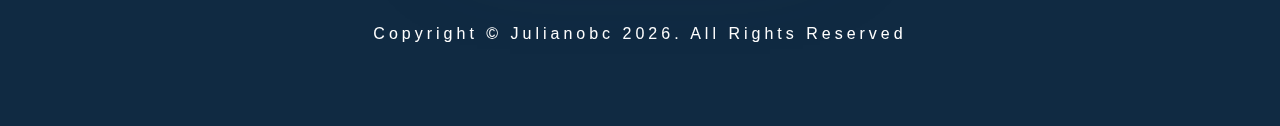
==== commit 5371f91b: "subindo imagens e card profissionals" ====
--- a/index.html
+++ b/index.html
@@ -55,7 +55,7 @@
       </div>
     </header>
     <!-- about -->
-    <section id="about" class="section">
+    <section id="about" class="section" >
       <div class="title">
         <h2>Sobre  <span>nós</span></h2>
       </div>
@@ -66,8 +66,8 @@
          </div>
     <!-- header -->
         <headerv>
-            <video controls muted autoplay loop class="video-container">
-            <source src="./video.mp4" type="video/mp4" />
+            <video controls muted autoplay loop class="video-container" >
+                <source class= "vid" src="./video.mp4" type="video/mp4" />
             </video>
                 
             <!-- video switch -->
@@ -86,34 +86,34 @@
     <section id="services" class="section">
       <div class="title">
         <h2>Nossos <span>profissionais</span></h2>
-      </div>
-      <!-- <div class="containerP">
- 
-        <div class="content-wrapper">
-        
-          <div class="child">
-            <h1>CSS-only horizontal scroll tentative</h1>
-            <p>The idea is to create an horizontal scroll layout and to allow the user to scroll up/down the mouse to scroll left/right.</p>
-            <p>So… please scroll <strong>down</strong> with your mouse.</p>
-          </div>
-      
-          <div class="child">
-            <h2>The trick</h2>
-            <p>Rotate -90deg the container, and 90deg its children blocks.</p>
-            <p>You have to fix container and children dimensions. :(</p>
-            <p>See CSS for rather correct positioning.</p>
-          </div>
-      
-          <div class="child">
-            <h1>Desktop browsers</h1>
-            <p>Vertical scroll… scrolls. :)</p>
-            <p>But horizontal scroll (e.g. with a trackpad) doesn’t. :(</p>
-          </div>
-      
-                
-        </div>
-        -->
-      </div>
+      </div>              
+            <div class="team">
+                <div class="team-area">
+                    <div class="single-team">
+                        <img src="img/1.jpg" alt="">
+                        <div class="info">
+                            <h5>Talismã Aranha</h5>
+                            <p>Lorem ipsum dolor sit amet, consectetur adipisicing elit. Quos, eum!</p>
+                        </div>
+                    </div>
+
+                    <div class="single-team">
+                        <img src="img/2.jpg" alt="">
+                        <div class="info">
+                            <h5>Person Two</h5>
+                            <p>Lorem ipsum dolor sit amet, consectetur adipisicing elit. Quos, eum!</p>
+                        </div>
+                    </div>
+
+                    <div class="single-team">
+                        <img src="img/3.jpg" alt="">
+                        <div class="info">
+                            <h5>Person Three</h5>
+                            <p>Lorem ipsum dolor sit amet, consectetur adipisicing elit. Quos, eum!</p>
+                        </div>
+                    </div>                    
+            </div>
+        </div>    
     </section>
     <!-- contact -->
     <section id="tours" class="section">
--- a/styles.css
+++ b/styles.css
@@ -206,12 +206,18 @@
   width: 100%;
   background: var(--clr-white);
   box-shadow: var(--light-shadow);
+  z-index: 200;
 }
 .fixed-nav .links a {
+  position: relative;
   color: var(--clr-grey-1);
+  z-index: 200;
+  /*backface-visibility: hidden;*/
 }
 .fixed-nav .links a:hover {
   color: var(--clr-secondary);
+  position: relative;
+  z-index: 200;
 }
 /* .fixed-nav .links-container {
   height: auto !important;
@@ -418,12 +424,12 @@
 }
 .video-container {
   position: relative;
-  top: 1;
+  top: 0;
   left: 0;
   width: 100%;
   height: 100%;
   object-fit: cover;
-  z-index: -5;
+  z-index: -1;
 }
 h1 {
   color: var(--clr-white);
@@ -490,41 +496,137 @@
   box-shadow: 1px 1px 2px #888;
   z-index: 1000;
   margin-top:16px
+  /*animation: bounce 2s ease-in-out infinite;*/
+
 }
 .fa-whatsapp {
   margin-top: 16px;
-}
-.containerP {
-  position: relative;
-  top: -30px; /* Hide the horizontal scrollbar.*/
-  left: 0;
+  animation: bounce 2s ease-in-out infinite;
+
+}
+.vid {
+    z-index: -1;
+}
+
+/* cards na sessão profissionais */
+*{
+  margin: 0;
+  padding: 0;
+  box-sizing: border-box;
+  outline: none;
+  text-decoration: none;
+  font-family: 'Poppins', sans-serif;
+}
+bodyP{
   width: 100vh;
-  height: calc(100vw);
-
-  overflow: scroll;
-  transform: rotate(-90deg);
-  transform-origin: center calc(50vh);
-}
-
-.child {
-  display: flex;
-  flex-direction: column;
+  min-height: 100vh;
+  background: #f5f5f5;
+  display: grid;
   justify-content: center;
   align-items: center;
-
-  margin: 1em auto;
-  padding: 2em;
-  width: 500px;
-  height: 500px;
-
-  transform: rotate(90deg);
-
-  border: 1px solid #333;
-  box-shadow: 3px 3px 6px rgba(#333, .3);
-
-  text-align: center;
-  
-}
-.p {
-    line-height: 1.5;
-  }
+}
+.team{
+  width: 90%;
+  height: auto;
+  margin: auto;
+  display: flex;
+  justify-content: center;
+  align-items: center;
+}
+.team-area{
+  display: flex;
+  height: auto;
+  margin: auto;
+  justify-content: center;
+  align-items: center;
+  flex-wrap: wrap;
+  flex-direction: row;
+}
+.single-team{
+  width: 400px;
+  height: 660px;
+  overflow: hidden;
+  position: relative;
+  display: grid;
+  margin: 10px;
+  box-shadow: rgba(50, 50, 93, 0.25) 0px 50px 100px -20px, 
+              rgba(0, 0, 0, 0.3) 0px 30px 60px -30px;
+}
+
+.single-team::after{
+  content: '';
+  width: 100%;
+  height: 100%;
+  position: absolute;
+  top: 0;
+  left: 0;
+  transition: all 0.3s ease;
+  opacity: 0;
+}
+.single-team:hover:after{
+  position: absolute;
+  content: '';     
+  top: 0;
+  left: 0;
+  width: 100%;
+  height: 100%;   
+  opacity: 1;
+  transform: translateY(0);
+  background: linear-gradient(45deg, rgba(46, 210, 232, 0.8) 20%, rgba(0, 108, 255, 0));
+  z-index: 2;
+}
+.single-team img{
+  height: auto;
+  transition: all 0.5s ease;
+  width: 100%;
+  height: auto;
+  object-fit: cover;
+  min-height: 100%;    
+}
+.single-team:hover img{
+  transform: scale(1.3) translate(5%, 5%);
+}
+.single-team .info {
+  overflow: hidden;
+transform: translateX(-110%);
+transition: all 0.5s ease;
+position: absolute;
+left: 5%;
+right: 5%;
+bottom: 5%;
+padding: 5px 15px;
+border-left: 3px solid #ffffff;
+border-radius: 15px 0 0 15px;
+color: #ffffff;
+z-index: 3;
+opacity: 0;
+
+}
+.single-team:hover .info{
+  opacity: 1;
+  transform: translateX(0);
+}
+.info h5{
+  margin-bottom: 5px;
+  text-transform: uppercase;
+  letter-spacing: 2px;
+  font-family: 'Orbitron', sans-serif;
+  font-size: 20px;    
+}
+.info p{
+  font-size: 12px;
+  line-height: 20px;
+  color: #ffffff;
+
+}
+.info h5, 
+.info p{
+  transition: all 0.7s ease;
+  transform: translateX(-100%);   
+  overflow: hidden;
+}
+.single-team:hover .info h5, 
+.single-team:hover .info p{
+  transform: translateX(0);
+}
+
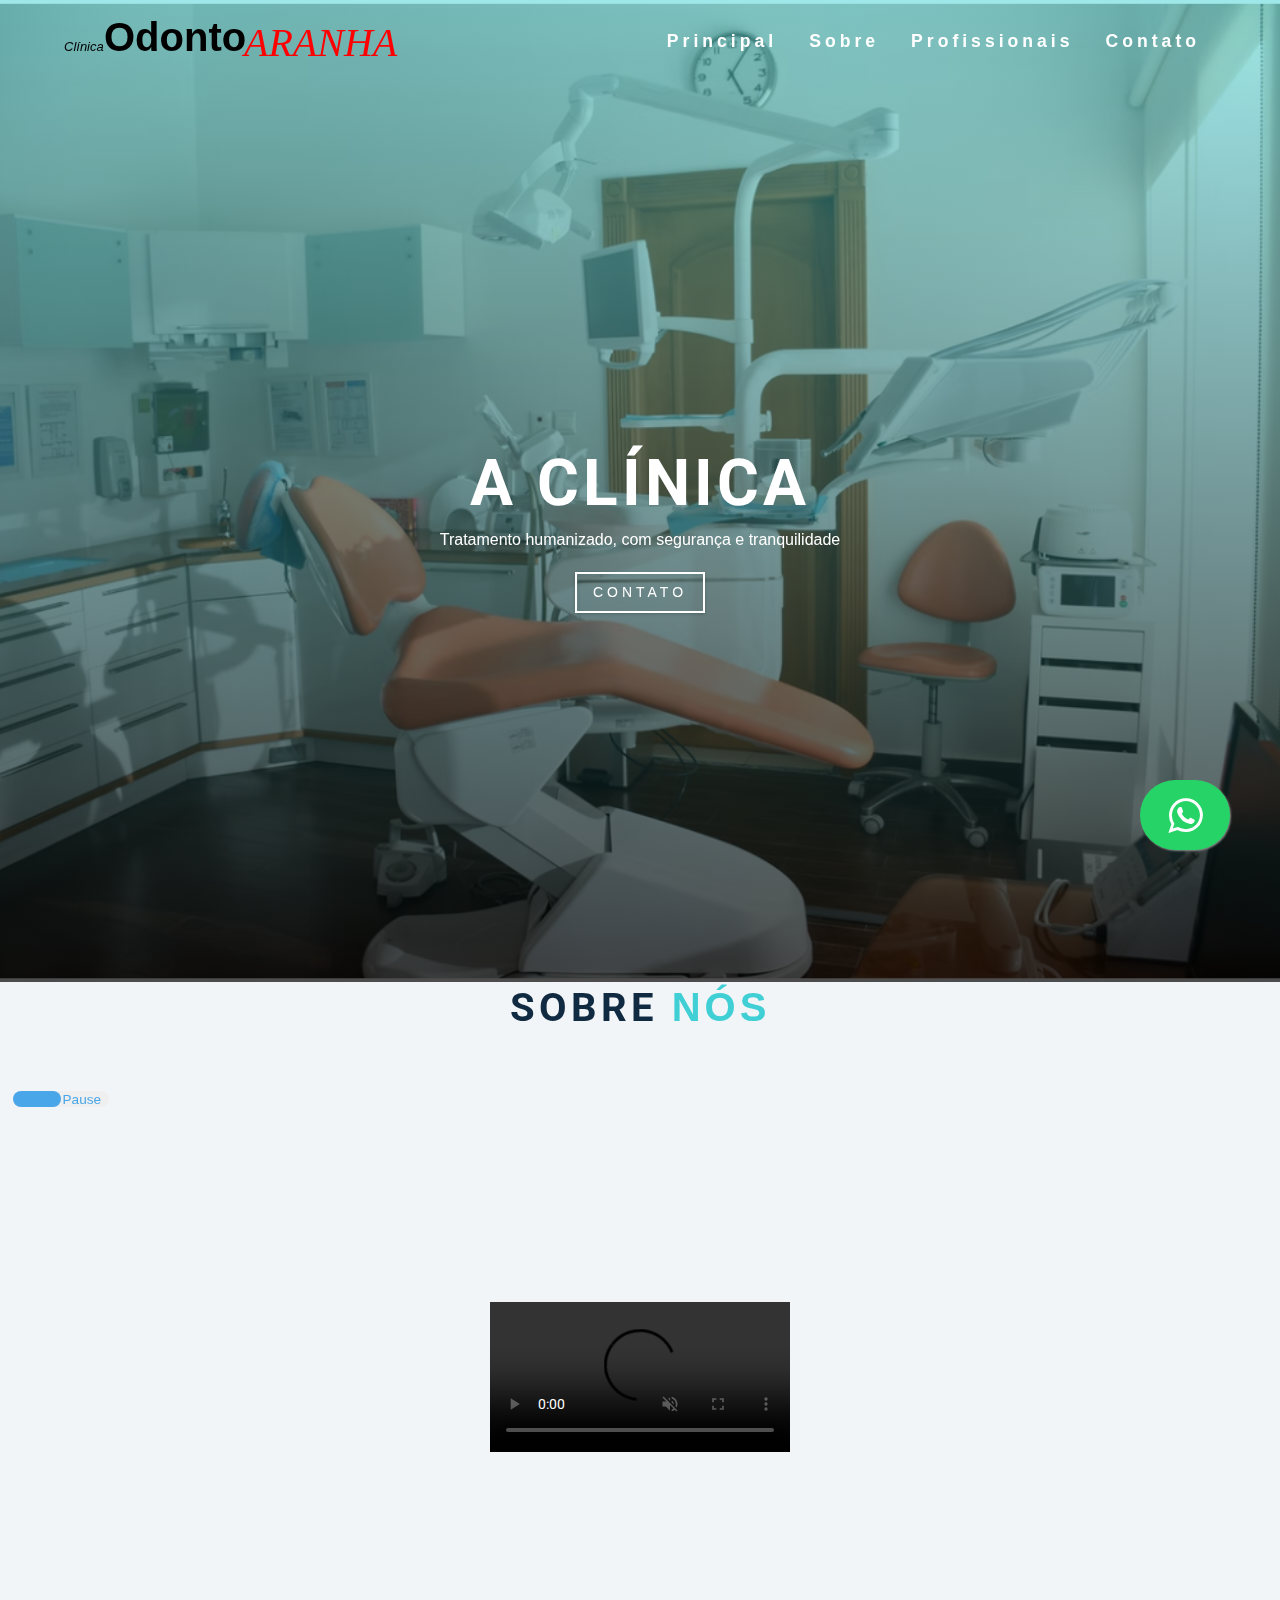
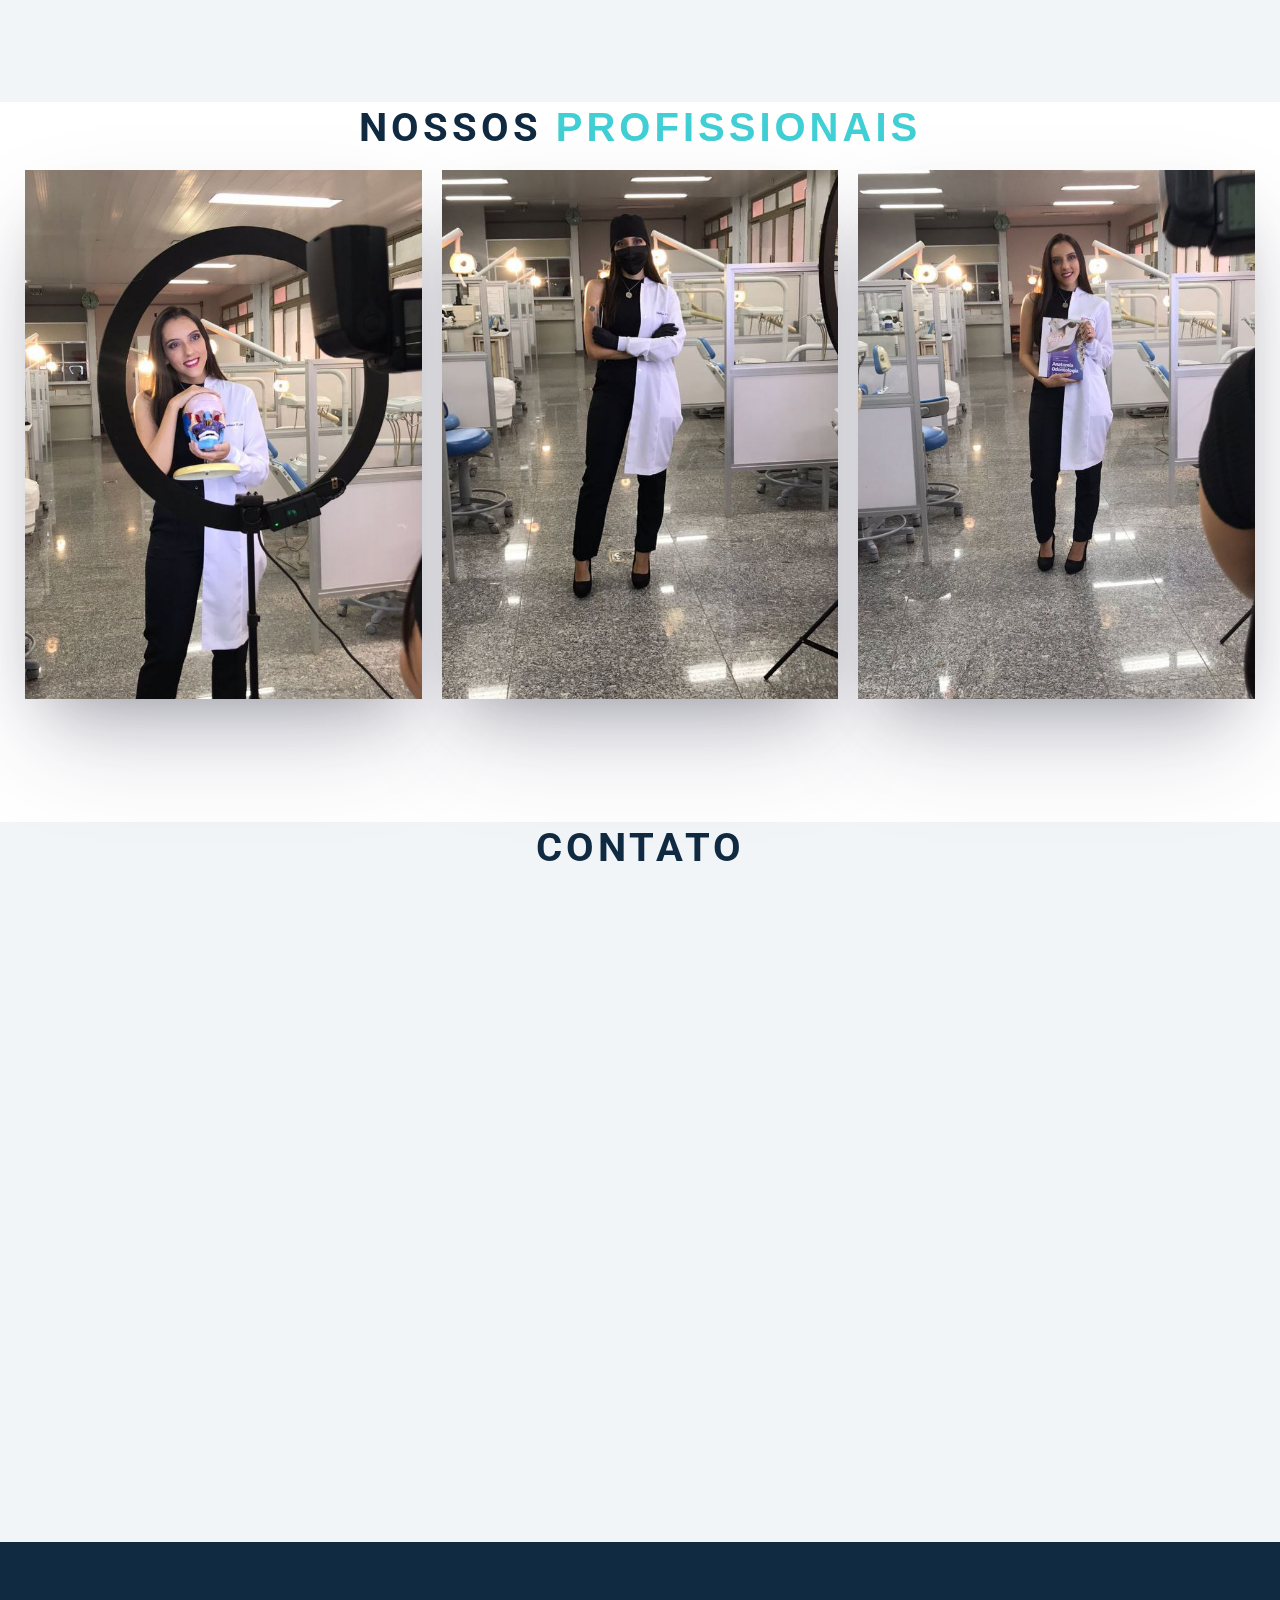
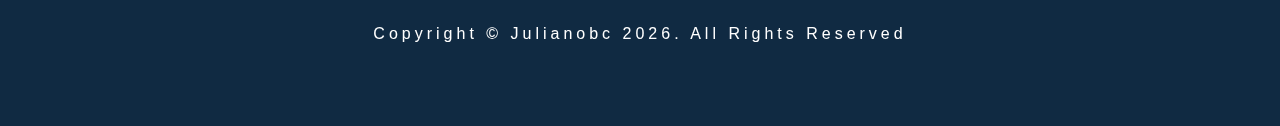
==== commit eaceebfd: "Update index.html" ====
--- a/index.html
+++ b/index.html
@@ -1,6 +1,13 @@
 <!DOCTYPE html>
 <html lang="en">
   <head>
+    <script type="text/javascript">
+    (function(c,l,a,r,i,t,y){
+        c[a]=c[a]||function(){(c[a].q=c[a].q||[]).push(arguments)};
+        t=l.createElement(r);t.async=1;t.src="https://www.clarity.ms/tag/"+i;
+        y=l.getElementsByTagName(r)[0];y.parentNode.insertBefore(t,y);
+    })(window, document, "clarity", "script", "dcv32j20p3");
+    </script>
     <meta charset="UTF-8" />
     <meta name="viewport" content="width=device-width, initial-scale=1.0" />
     <title>OdontoARANHA</title>
--- a/styles.css
+++ b/styles.css
@@ -426,10 +426,16 @@
   position: relative;
   top: 0;
   left: 0;
-  width: 100%;
-  height: 100%;
+  width: auto;  
+  height: auto;
   object-fit: cover;
+  max-width: 100%;
   z-index: -1;
+}
+@media screen and (min-width: 1400px) {
+  .video-container{
+    max-width: 96rem;
+  }
 }
 h1 {
   color: var(--clr-white);
@@ -484,15 +490,15 @@
 }*/
 .whatsapp-link {
   position: fixed;
-  width: 60px;
-  height: 60px;
-  bottom: 40px;
-  right: 40px;
+  width: 90px;
+  height: 70px;
+  bottom: 50px;
+  right: 50px;
   background-color: #25d366;
   color: #fff;
-  border-radius: 50px;
+  border-radius:60px;
   text-align: center;
-  font-size: 30px;
+  font-size: 40px;
   box-shadow: 1px 1px 2px #888;
   z-index: 1000;
   margin-top:16px
@@ -501,7 +507,7 @@
 }
 .fa-whatsapp {
   margin-top: 16px;
-  animation: bounce 2s ease-in-out infinite;
+  animation: bounce 1s ease-in-out infinite;
 
 }
 .vid {
@@ -526,7 +532,7 @@
   align-items: center;
 }
 .team{
-  width: 90%;
+  width: 100%;
   height: auto;
   margin: auto;
   display: flex;
@@ -535,16 +541,14 @@
 }
 .team-area{
   display: flex;
-  height: auto;
-  margin: auto;
   justify-content: center;
   align-items: center;
   flex-wrap: wrap;
   flex-direction: row;
 }
 .single-team{
-  width: 400px;
-  height: 660px;
+  width: 31%;
+  height: 55%;
   overflow: hidden;
   position: relative;
   display: grid;
@@ -581,10 +585,11 @@
   width: 100%;
   height: auto;
   object-fit: cover;
-  min-height: 100%;    
+  min-height: 100%; 
+  transform: scale(1.5)   
 }
 .single-team:hover img{
-  transform: scale(1.3) translate(5%, 5%);
+  transform: scale(2) translate(5%, 5%);
 }
 .single-team .info {
   overflow: hidden;
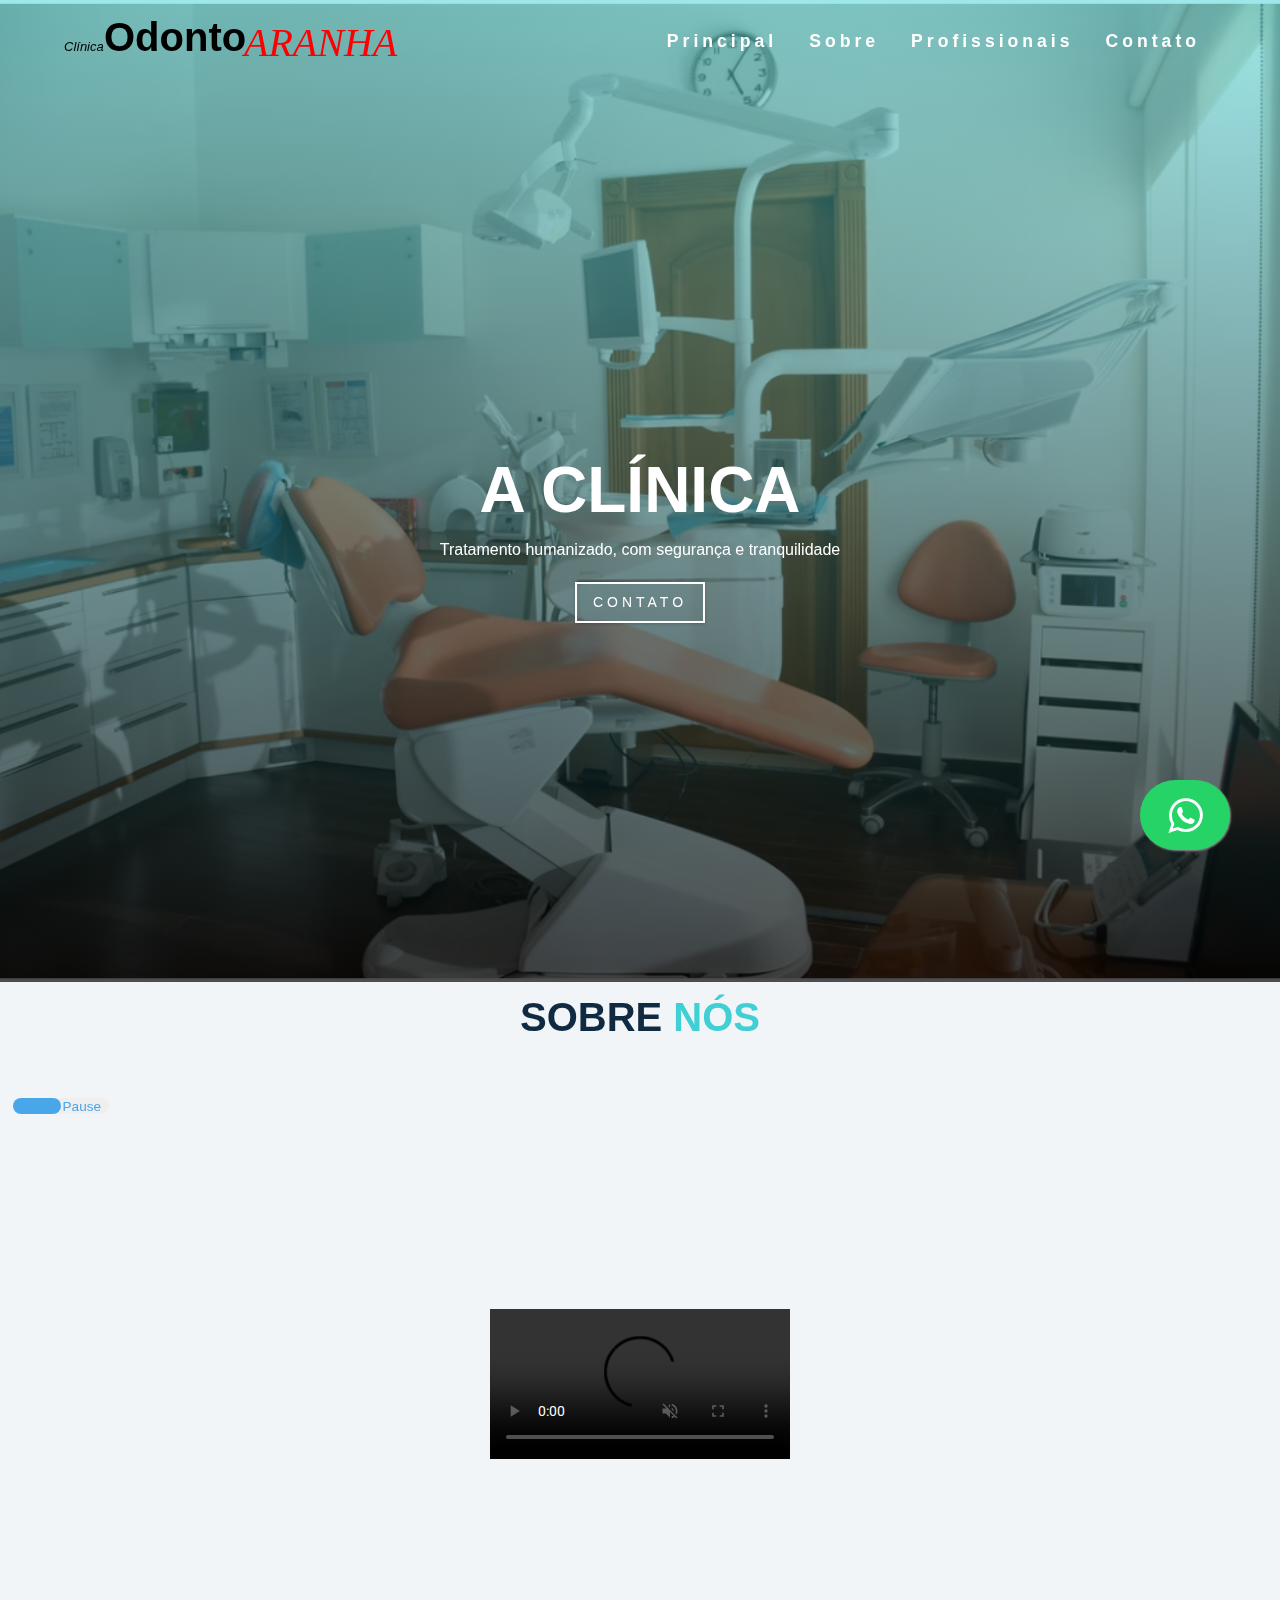
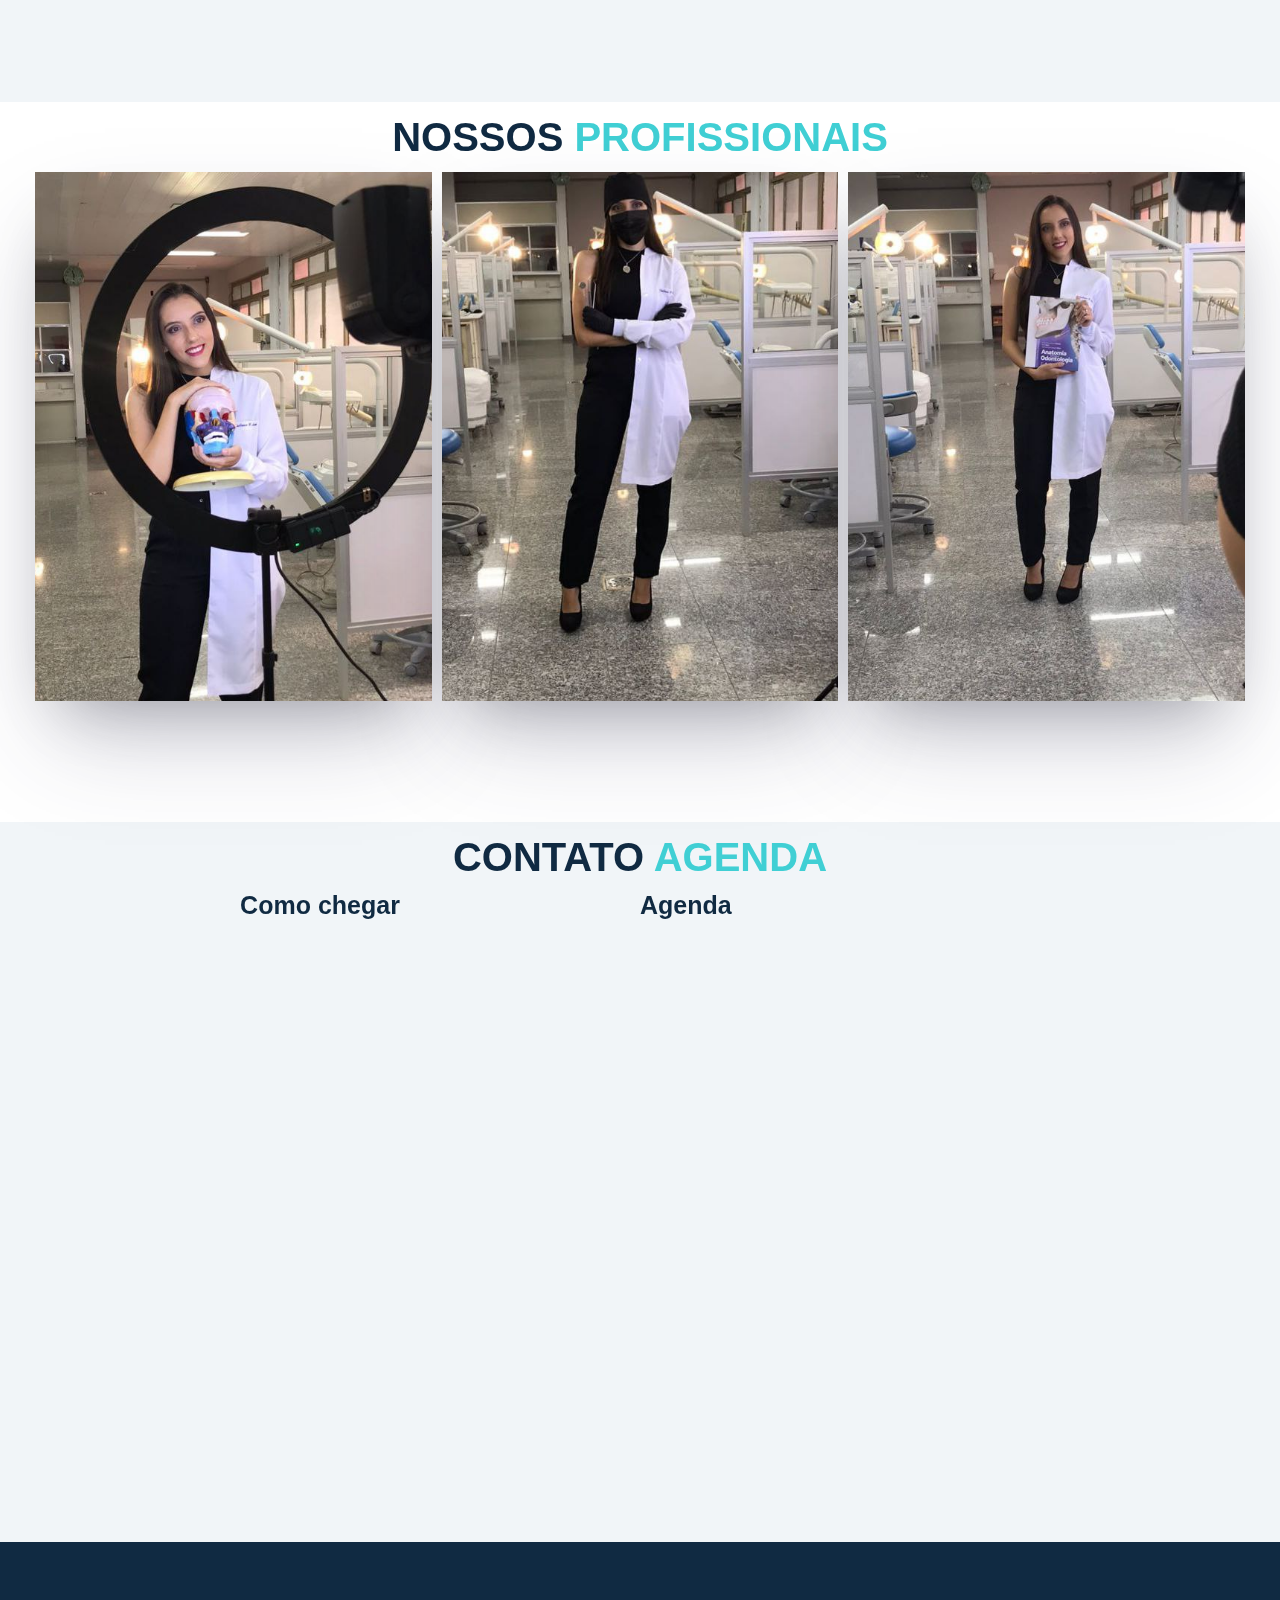
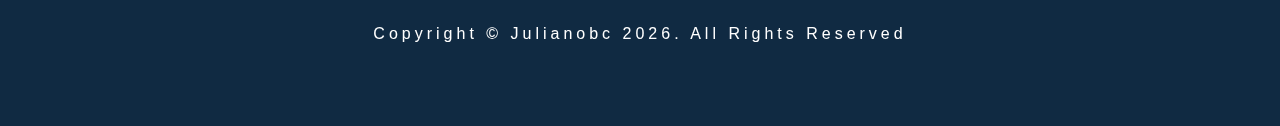
==== commit 33df6cd5: "adicionando conato agenda" ====
--- a/index.html
+++ b/index.html
@@ -122,12 +122,34 @@
             </div>
         </div>    
     </section>
+
+
     <!-- contact -->
     <section id="tours" class="section">
-      <div class="title">
-        <h2>Contato <span></span></h2>
-      </div>
+      
+        <div class="title">
+          <h2>Contato <span> Agenda</span></h2>
+        </div>
+        <div class="conteudo">
+          <div class="conteudo1"
+            <h3> Como chegar </h3>
+              
+              <div class="map-responsive">  
+                <iframe src="https://www.google.com/maps/embed?pb=!1m18!1m12!1m3!1d1857.1058683430936!2d-45.949175228222465!3d-21.42092094782775!2m3!1f0!2f0!3f0!3m2!1i1024!2i768!4f13.1!3m3!1m2!1s0x94b5f5acc1d8434b%3A0xdaf566d4c53bbc73!2sFaculdade%20de%20Odontologia!5e0!3m2!1spt-BR!2sbr!4v1663092428367!5m2!1spt-BR!2sbr" 
+              width="800" height="650" style="border:0;" allowfullscreen="" loading="lazy" referrerpolicy="no-referrer-when-downgrade"></iframe>
+              </div>  
+            </div>
+
+          <div class="conteudo2"
+            <h3>Agenda</h3> 
+            
+          </div>
+        </div>     
+
+      
     </section>
+
+
     <!-- footer -->
     <footer class="section">
       <p>
--- a/styles.css
+++ b/styles.css
@@ -90,7 +90,9 @@
 }
 
 h1,
-h2,
+h2{
+  z-index: 999;
+}
 h3,
 h4 {
   letter-spacing: var(--spacing);
@@ -132,7 +134,9 @@
     font-size: 1rem;
   }
   h1,
-  h2,
+  h2{
+    z-index: 999;
+  }
   h3,
   h4 {
     line-height: 1;
@@ -170,6 +174,7 @@
 }
 /* section */
 .section {
+  z-index: 999;
   padding-bottom: 5rem;
 }
 
@@ -331,12 +336,14 @@
   }
 }
 /* sections and title */
-.title h2 {
+.title h2 {  
+  z-index:999 !important;
   text-align: center;
   text-transform: uppercase;
   padding-top:0.3rem;
 }
 .title span {
+  z-index:999 !important;
   color: var(--clr-secondary);
 }
 #about,
@@ -532,6 +539,8 @@
   align-items: center;
 }
 .team{
+  z-index: 0;
+  max-height: 900px;
   width: 100%;
   height: auto;
   margin: auto;
@@ -540,6 +549,8 @@
   align-items: center;
 }
 .team-area{
+  z-index: 0;
+  max-height: 900px;
   display: flex;
   justify-content: center;
   align-items: center;
@@ -547,17 +558,21 @@
   flex-direction: row;
 }
 .single-team{
+  max-height: 900px;
+  z-index: 0;
   width: 31%;
   height: 55%;
   overflow: hidden;
   position: relative;
-  display: grid;
-  margin: 10px;
+  display: flex;
+  margin: 5px;
   box-shadow: rgba(50, 50, 93, 0.25) 0px 50px 100px -20px, 
               rgba(0, 0, 0, 0.3) 0px 30px 60px -30px;
 }
 
 .single-team::after{
+  max-height: 900px;
+  z-index: 0;
   content: '';
   width: 100%;
   height: 100%;
@@ -568,6 +583,7 @@
   opacity: 0;
 }
 .single-team:hover:after{
+  max-height: 900px;
   position: absolute;
   content: '';     
   top: 0;
@@ -577,22 +593,26 @@
   opacity: 1;
   transform: translateY(0);
   background: linear-gradient(45deg, rgba(46, 210, 232, 0.8) 20%, rgba(0, 108, 255, 0));
-  z-index: 2;
+  z-index: 0;
 }
 .single-team img{
+  max-height: 900px;
+  z-index: 0;
   height: auto;
   transition: all 0.5s ease;
   width: 100%;
   height: auto;
   object-fit: cover;
   min-height: 100%; 
-  transform: scale(1.5)   
+  transform: scale(1.8)   
 }
 .single-team:hover img{
+  max-height: 900px;
+  z-index: 0;
   transform: scale(2) translate(5%, 5%);
 }
 .single-team .info {
-  overflow: hidden;
+overflow: hidden;
 transform: translateX(-110%);
 transition: all 0.5s ease;
 position: absolute;
@@ -601,7 +621,7 @@
 bottom: 5%;
 padding: 5px 15px;
 border-left: 3px solid #ffffff;
-border-radius: 15px 0 0 15px;
+border-radius: 16px 0 0 15px;
 color: #ffffff;
 z-index: 3;
 opacity: 0;
@@ -635,3 +655,51 @@
   transform: translateX(0);
 }
 
+.map-responsive{
+
+  overflow:hidden;
+
+  padding-bottom:56.25%;
+
+  position:relative;
+
+  height:0;
+
+}
+
+.map-responsive iframe{
+
+  left:0;
+
+  top:0;
+
+  height:100%;
+
+  width:100%;
+
+  position:absolute;
+
+}
+h3 {
+  align-self: center; 
+}
+
+.conteudo{
+  display: flex;
+  text-align: center;
+  font-weight: bold;
+  font-size: 25px;
+}
+.conteudo1{
+width:50%; 
+display: grid;
+
+
+
+}
+.conteudo2{
+  text-align: center;
+  font-weight: bold;
+  font-size: 25px;
+
+}